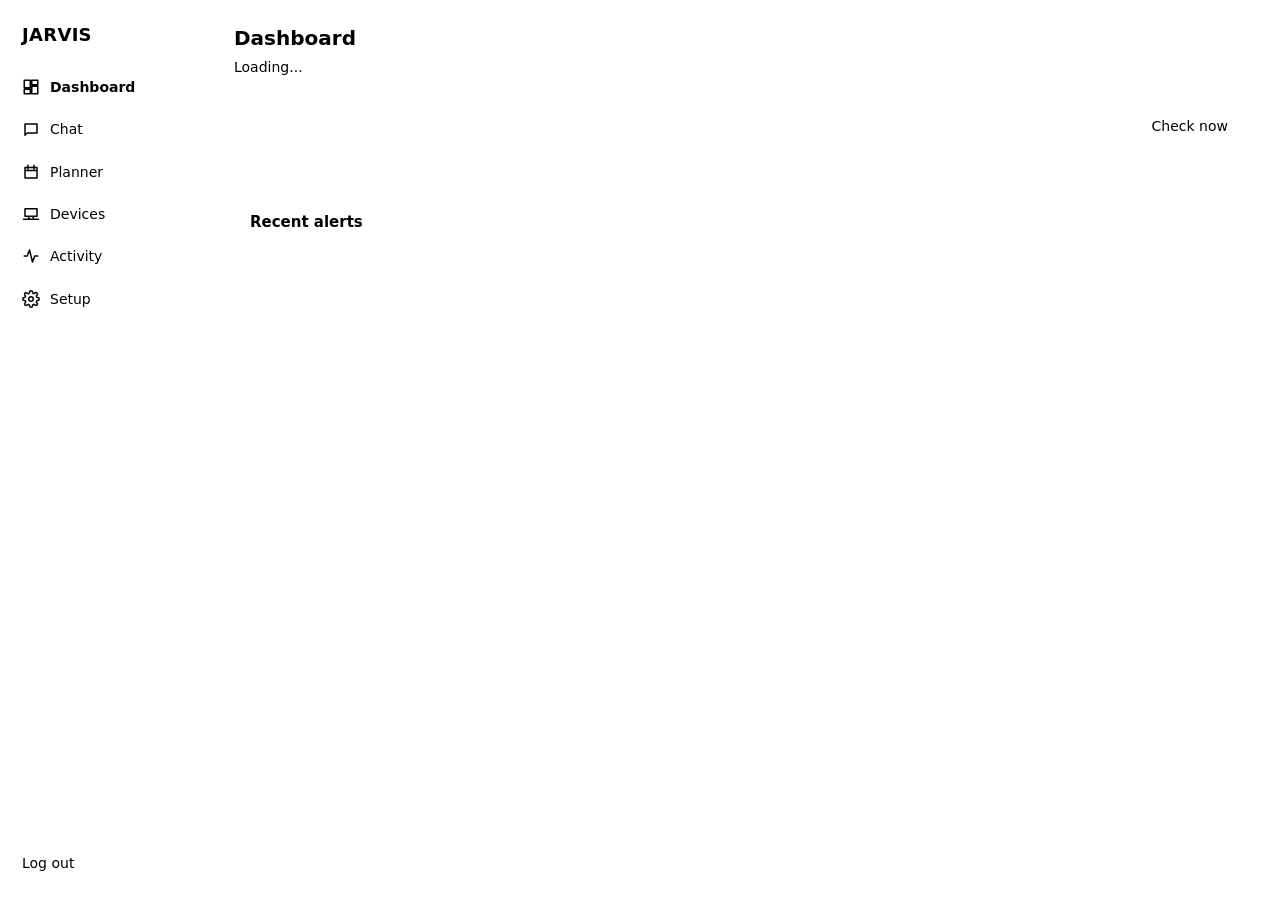
==== jarvis/web/static/index.html @ 77456514 "Phase 3: ask your documents, receipts, web research - Documents (PDF, Word, text, Markdown, HTML) em" ====
<!doctype html>
<html lang="en">
<head>
<meta charset="utf-8">
<meta name="viewport" content="width=device-width, initial-scale=1">
<title>Jarvis</title>
<link rel="manifest" href="/manifest.webmanifest">
<link rel="icon" href="/icon-192.png" type="image/png">
<link rel="apple-touch-icon" href="/icon-192.png">
<meta name="theme-color" content="#f4f5f7" media="(prefers-color-scheme: light)">
<meta name="theme-color" content="#0f1216" media="(prefers-color-scheme: dark)">
<meta name="mobile-web-app-capable" content="yes">
<meta name="apple-mobile-web-app-capable" content="yes">
<meta name="apple-mobile-web-app-title" content="Jarvis">
<meta name="apple-mobile-web-app-status-bar-style" content="black-translucent">
<link rel="stylesheet" href="/themes.css">
<script src="/theme.js"></script>
<style>
* { box-sizing: border-box; }
body { margin: 0; background: var(--bg); color: var(--text); font: 14px/1.45 system-ui, -apple-system, "Segoe UI", Roboto, sans-serif; }
button, input, select { font: inherit; color: inherit; }
.app { display: grid; grid-template-columns: 210px 1fr; min-height: 100vh; }
nav { background: var(--panel); border-right: 1px solid var(--line); padding: 18px 12px; display: flex; flex-direction: column; gap: 4px; }
.brand { font-weight: 700; font-size: 18px; padding: 4px 10px 16px; letter-spacing: .3px; }
.brand span { color: var(--accent); }
nav button { text-align: left; background: none; border: 0; padding: 9px 10px; border-radius: 8px; cursor: pointer; color: var(--muted); display: flex; align-items: center; gap: 10px; font: inherit; }
nav svg { width: 18px; height: 18px; fill: none; stroke: currentColor; stroke-width: 2; stroke-linecap: round; stroke-linejoin: round; flex: none; }
.mobile-only { display: none; }
[hidden] { display: none !important; }
nav button:hover { background: var(--panel2); color: var(--text); }
nav button.active { background: var(--panel2); color: var(--text); font-weight: 600; }
nav .spacer { flex: 1; }
main { padding: 24px; min-width: 0; }
h1 { font-size: 20px; margin: 0 0 4px; }
.sub { color: var(--muted); margin: 0 0 18px; }
.row { display: flex; gap: 10px; align-items: center; flex-wrap: wrap; }
.btn { background: var(--panel); border: 1px solid var(--line); padding: 7px 12px; border-radius: 8px; cursor: pointer; }
.btn:hover { border-color: var(--muted); }
.btn.primary { background: var(--accent); border-color: var(--accent); color: var(--accent-text); }
.btn.danger { color: var(--crit); }
.btn:disabled { opacity: .5; cursor: default; }
.card { background: var(--panel); border: 1px solid var(--line); border-radius: 12px; padding: 14px 16px; box-shadow: var(--shadow); }
.summary { display: flex; gap: 14px; align-items: center; margin-bottom: 18px; }
.summary .text { flex: 1; font-size: 15px; }
.pill { display: inline-flex; align-items: center; gap: 6px; padding: 3px 10px; border-radius: 99px; font-size: 12px; font-weight: 600; white-space: nowrap; }
.pill.ok { background: var(--ok-bg); color: var(--ok); }
.pill.warn { background: var(--warn-bg); color: var(--warn); }
.pill.crit { background: var(--crit-bg); color: var(--crit); }
.pill.mute { background: var(--panel2); color: var(--muted); }
.grid { display: grid; grid-template-columns: repeat(auto-fill, minmax(320px, 1fr)); gap: 14px; }
.sys h3 { margin: 0; font-size: 15px; }
.sys .head { display: flex; justify-content: space-between; align-items: center; gap: 8px; margin-bottom: 8px; }
.kind { color: var(--muted); font-size: 12px; }
.lines { color: var(--muted); font-size: 13px; white-space: pre-wrap; word-break: break-word; margin: 0; font-family: inherit; }
.prob { padding: 6px 9px; border-radius: 8px; margin: 0 0 6px; font-size: 13px; }
.prob.warning { background: var(--warn-bg); }
.prob.critical { background: var(--crit-bg); }
.more { background: none; border: 0; color: var(--accent); cursor: pointer; padding: 4px 0 0; font-size: 13px; }
.events { margin-top: 22px; }
.events li, .activity li { padding: 6px 0; border-bottom: 1px solid var(--line); font-size: 13px; list-style: none; word-break: break-word; }
.events ul, .activity ul { margin: 0; padding: 0; }
.time { color: var(--muted); font-variant-numeric: tabular-nums; margin-right: 8px; }
/* chat */
.chat { display: flex; flex-direction: column; height: calc(100vh - 48px); }
.msgs { flex: 1; overflow-y: auto; display: flex; flex-direction: column; gap: 10px; padding: 4px 2px 12px; }
.msg { max-width: 820px; padding: 10px 13px; border-radius: 12px; white-space: pre-wrap; word-break: break-word; }
.msg.you { align-self: flex-end; background: var(--accent); color: var(--accent-text); }
.msg.jarvis { align-self: flex-start; background: var(--panel); border: 1px solid var(--line); }
.msg .progress { color: var(--muted); font-size: 13px; }
.msg .choices { display: flex; flex-direction: column; gap: 6px; margin-top: 10px; align-items: flex-start; }
.chips { display: flex; gap: 6px; flex-wrap: wrap; margin-bottom: 10px; }
.chip { background: var(--panel); border: 1px solid var(--line); border-radius: 99px; padding: 4px 11px; cursor: pointer; font-size: 13px; }
.chip:hover { border-color: var(--accent); }
.modebar { display: flex; align-items: center; gap: 10px; flex-wrap: wrap; margin-bottom: 8px; }
.modes { display: inline-flex; border: 1px solid var(--line); border-radius: 99px; padding: 2px; background: var(--panel); }
.modes button { border: 0; background: none; padding: 4px 12px; border-radius: 99px; cursor: pointer; font-size: 13px; color: var(--muted); }
.modes button.on { background: var(--accent); color: var(--accent-text); }
.modehelp { color: var(--muted); font-size: 12px; }
.msg .steps { color: var(--muted); font-size: 13px; margin: 0; padding: 0; list-style: none; }
.msg .steps li { padding: 1px 0 1px 14px; position: relative; }
.msg .steps li::before { content: "•"; position: absolute; left: 2px; }
.msg .steps li.sub { padding-left: 24px; } .msg .steps li.sub::before { content: ""; }
.msg .warn { color: var(--crit); font-weight: 600; }
/* setup */
.setup-head { display: flex; justify-content: space-between; align-items: flex-start; gap: 12px; }
.start { margin-bottom: 16px; }
.start .bar { height: 6px; border-radius: 99px; background: var(--panel2); border: 1px solid var(--line); overflow: hidden; margin: 10px 0 14px; }
.start .bar > i { display: block; height: 100%; background: var(--accent); border-radius: 99px; transition: width .4s; }
.steps-list { display: grid; grid-template-columns: repeat(auto-fill, minmax(250px, 1fr)); gap: 8px; }
.step { display: flex; gap: 10px; align-items: center; padding: 10px 12px; border: 1px solid var(--line); border-radius: 10px; background: var(--panel2); cursor: pointer; text-align: left; }
.step:hover { border-color: var(--accent); }
.step .tick { width: 22px; height: 22px; border-radius: 50%; border: 2px solid var(--line); flex: none; display: grid; place-items: center; font-size: 13px; font-weight: 700; }
.step.done { cursor: default; } .step.done:hover { border-color: var(--line); }
.step.done .tick { background: var(--ok); border-color: var(--ok); color: var(--bg); }
.step.done .label { color: var(--muted); text-decoration: line-through; }
.setup-tools { display: flex; gap: 10px; align-items: center; flex-wrap: wrap; margin-bottom: 6px; }
.setup-tools input[type=search] { max-width: 280px; }
.tabs { display: flex; gap: 6px; flex-wrap: wrap; }
.tabs button { border: 1px solid var(--line); background: var(--panel); border-radius: 99px; padding: 5px 12px; cursor: pointer; font-size: 13px; color: var(--muted); }
.tabs button.on { background: var(--accent); border-color: var(--accent); color: var(--accent-text); }
.tiles { display: grid; grid-template-columns: repeat(auto-fill, minmax(250px, 1fr)); gap: 12px; }
.tile { display: flex; gap: 12px; align-items: flex-start; text-align: left; padding: 14px; border-radius: 12px; border: 1px solid var(--line); background: var(--panel); cursor: pointer; box-shadow: var(--shadow); transition: border-color .15s, transform .15s; }
.tile:hover { border-color: var(--accent); transform: translateY(-1px); }
.tile .ico { width: 40px; height: 40px; border-radius: 10px; flex: none; display: grid; place-items: center; font-weight: 800; font-size: 14px; letter-spacing: -.3px;
  color: var(--hue); background: color-mix(in srgb, var(--hue) 16%, transparent); }
.tile .txt { min-width: 0; flex: 1; }
.ico.mini { width: 28px; height: 28px; border-radius: 7px; display: grid; place-items: center; font-weight: 800; font-size: 11px; flex: none;
  color: var(--hue); background: color-mix(in srgb, var(--hue) 16%, transparent); }
.tile .name { font-weight: 600; display: flex; justify-content: space-between; gap: 8px; align-items: center; }
.tile .desc { color: var(--muted); font-size: 13px; margin-top: 3px; }
.jarvis-cards { display: grid; grid-template-columns: repeat(auto-fill, minmax(300px, 1fr)); gap: 12px; }
.jarvis-cards .card { margin: 0; }
.themes { display: grid; grid-template-columns: repeat(auto-fill, minmax(92px, 1fr)); gap: 8px; margin-top: 10px; }
.theme { border: 2px solid var(--line); border-radius: 10px; padding: 0; overflow: hidden; cursor: pointer; background: none; text-align: left; }
.theme.on { border-color: var(--accent); }
.theme .pv { height: 46px; position: relative; }
.theme .pv i { position: absolute; left: 8px; right: 22px; bottom: 8px; height: 10px; border-radius: 4px; }
.theme .pv b { position: absolute; right: 8px; bottom: 8px; width: 10px; height: 10px; border-radius: 50%; }
.theme span { display: block; font-size: 12px; padding: 5px 7px; color: var(--text); background: var(--panel); }
dialog.sheet { border: 1px solid var(--line); border-radius: 16px; padding: 0; width: min(760px, calc(100vw - 32px)); max-height: calc(100vh - 48px);
  background: var(--bg); color: var(--text); box-shadow: 0 20px 60px rgba(0,0,0,.35); }
dialog.sheet::backdrop { background: rgba(0,0,0,.45); backdrop-filter: blur(2px); }
.sheet-head { position: sticky; top: 0; z-index: 1; display: flex; gap: 12px; align-items: center; padding: 16px 18px; background: var(--panel); border-bottom: 1px solid var(--line); }
.sheet-head .ico { width: 40px; height: 40px; border-radius: 10px; display: grid; place-items: center; font-weight: 800; color: var(--hue); background: color-mix(in srgb, var(--hue) 16%, transparent); flex: none; }
.sheet-head h2 { margin: 0; font-size: 18px; } .sheet-head .grow { flex: 1; min-width: 0; }
.sheet-body { padding: 16px 18px 20px; }
.howto { background: var(--accent-soft); border: 1px solid color-mix(in srgb, var(--accent) 30%, transparent); border-radius: 10px; padding: 12px 14px; margin-bottom: 14px; font-size: 13px; }
.howto strong { display: block; margin-bottom: 4px; }
.entry-title { font-weight: 600; margin-bottom: 10px; display: flex; justify-content: space-between; align-items: center; }
.x { background: none; border: 0; font-size: 22px; line-height: 1; cursor: pointer; color: var(--muted); padding: 4px 8px; border-radius: 8px; }
.x:hover { background: var(--panel2); color: var(--text); }
.btn.icon { padding: 0 11px; display: grid; place-items: center; }
.btn.icon svg { width: 20px; height: 20px; fill: none; stroke: currentColor; stroke-width: 2; stroke-linecap: round; stroke-linejoin: round; }
.btn.icon.on { background: var(--accent); border-color: var(--accent); color: var(--accent-text); }
.btn.icon.live { background: var(--crit); border-color: var(--crit); color: #fff; }
.voicebar { display: flex; align-items: center; gap: 10px; padding: 8px 12px; margin-bottom: 8px; border-radius: 10px; background: var(--accent-soft); border: 1px solid var(--line); font-size: 13px; }
.voicebar #voicestate { flex: 1; }
.voicebar .dot { width: 10px; height: 10px; border-radius: 50%; background: var(--accent); animation: pulse 1.2s infinite; }
@keyframes pulse { 0%, 100% { opacity: 1; transform: scale(1); } 50% { opacity: .35; transform: scale(.7); } }
.planner-grid { display: grid; grid-template-columns: minmax(0, 3fr) minmax(0, 2fr); gap: 12px; margin-top: 12px; }
.qa-tabs { display: inline-flex; border: 1px solid var(--line); border-radius: 99px; padding: 2px; margin-bottom: 10px; }
.qa-tabs button { border: 0; background: none; padding: 5px 13px; border-radius: 99px; cursor: pointer; color: var(--muted); font-size: 13px; }
.qa-tabs button.on { background: var(--accent); color: var(--accent-text); }
.qa-row { display: flex; gap: 8px; flex-wrap: wrap; align-items: center; }
.qa-row input, .qa-row select { width: auto; flex: 1 1 140px; }
.qa-row input[type=date], .qa-row input[type=time] { flex: 0 1 150px; }
.month { display: grid; grid-template-columns: repeat(7, 1fr); gap: 4px; margin-top: 10px; }
.month .dow { text-align: center; font-size: 11px; color: var(--muted); padding-bottom: 2px; }
.month .day { min-height: 54px; border: 1px solid var(--line); border-radius: 8px; padding: 4px 5px; font-size: 12px; cursor: pointer; background: var(--panel2); overflow: hidden; }
.month .day.other { opacity: .45; }
.month .day.today { border-color: var(--accent); }
.month .day.sel { background: var(--accent-soft); border-color: var(--accent); }
.month .day .dots { display: flex; gap: 3px; flex-wrap: wrap; margin-top: 4px; }
.month .day .dots i { width: 7px; height: 7px; border-radius: 50%; }
.k-event { background: var(--accent); } .k-bill { background: var(--warn); } .k-reminder { background: var(--ok); } .k-overdue { background: var(--crit); }
.item { display: flex; gap: 10px; align-items: center; padding: 8px 0; border-bottom: 1px solid var(--line); }
.item:last-child { border-bottom: 0; }
.item .dot { width: 9px; height: 9px; border-radius: 50%; flex: none; }
.item .grow { flex: 1; min-width: 0; }
.item .when { color: var(--muted); font-size: 12px; }
.item .acts { display: flex; gap: 6px; }
.day-head { font-size: 12px; text-transform: uppercase; letter-spacing: .5px; color: var(--muted); margin: 12px 0 2px; }
.composer { display: flex; gap: 8px; }
.composer input { flex: 1; min-width: 0; padding: 11px 13px; border-radius: 10px; border: 1px solid var(--line); background: var(--panel); }
.composer .btn { flex: none; }
/* tables & forms */
table { width: 100%; border-collapse: collapse; font-size: 13px; }
th, td { text-align: left; padding: 8px 10px; border-bottom: 1px solid var(--line); }
th { color: var(--muted); font-weight: 600; }
.tablewrap { overflow-x: auto; }
select.select, input[type=text], input[type=password], input[type=number], input[type=search] { width: 100%; padding: 8px 10px; border: 1px solid var(--line); border-radius: 8px; background: var(--panel2); }
.group-title { margin: 26px 0 10px; font-size: 13px; text-transform: uppercase; letter-spacing: .6px; color: var(--muted); }
.svc { margin-bottom: 10px; padding: 0; }
.svc > summary { list-style: none; cursor: pointer; padding: 13px 16px; display: flex; justify-content: space-between; align-items: center; gap: 10px; }
.svc > summary::-webkit-details-marker { display: none; }
.svc .body { padding: 0 16px 16px; }
.help { color: var(--muted); font-size: 13px; margin: 0 0 12px; }
.entry { border: 1px solid var(--line); border-radius: 10px; padding: 14px; margin-bottom: 12px; background: var(--panel2); }
.fields { display: grid; grid-template-columns: repeat(auto-fill, minmax(230px, 1fr)); gap: 12px; margin-bottom: 12px; }
.field label { display: block; font-size: 12px; font-weight: 600; margin-bottom: 4px; }
.field .fhelp { color: var(--muted); font-size: 12px; margin-top: 3px; }
.field.check label { display: flex; gap: 8px; align-items: center; font-weight: 500; font-size: 13px; margin-top: 18px; }
.result { font-size: 13px; margin-top: 10px; }
.result.ok { color: var(--ok); } .result.bad { color: var(--crit); }
.keybox { font-family: ui-monospace, Consolas, monospace; font-size: 12px; word-break: break-all; background: var(--panel2); padding: 10px; border-radius: 8px; margin: 8px 0; }
.empty { color: var(--muted); padding: 30px; text-align: center; }
@media (max-width: 760px) {
  /* phone: app-style bottom tab bar */
  .app { grid-template-columns: 1fr; padding-bottom: calc(60px + env(safe-area-inset-bottom)); }
  nav { position: fixed; left: 0; right: 0; bottom: 0; z-index: 5; flex-direction: row; gap: 0; padding: 4px 4px calc(4px + env(safe-area-inset-bottom));
        border-right: 0; border-top: 1px solid var(--line); }
  .brand, nav .spacer, #logout { display: none; }
  nav button { flex: 1; flex-direction: column; gap: 2px; padding: 6px 2px; font-size: 11px; text-align: center; border-radius: 10px; }
  nav button.active { background: none; color: var(--accent); }
  nav svg { width: 22px; height: 22px; }
  .mobile-only { display: inline-flex; }
  main { padding: 14px 14px 8px; }
  h1 { font-size: 20px; }
  .chat { height: calc(100dvh - 76px - env(safe-area-inset-bottom)); }
  .chips { flex-wrap: nowrap; overflow-x: auto; scrollbar-width: none; margin-bottom: 8px; padding-bottom: 2px; }
  .chips::-webkit-scrollbar { display: none; }
  .chip { flex: none; }
  .modehelp { display: none; }
  .composer input { font-size: 16px; }
  dialog.sheet { width: 100vw; max-width: 100vw; height: 100dvh; max-height: 100dvh; margin: 0; border-radius: 0; border: 0; }
  .setup-tools input[type=search] { max-width: none; }
  .tabs { flex-wrap: nowrap; overflow-x: auto; scrollbar-width: none; width: 100%; }
  .tabs button { flex: none; }
  .planner-grid { grid-template-columns: 1fr; }
  .month .day { min-height: 40px; padding: 3px; }
  .msg { max-width: 92%; }
  .grid { grid-template-columns: 1fr; }
}
</style>
</head>
<body>
<div class="app">
  <nav>
    <div class="brand">J<span>A</span>RVIS</div>
    <button data-view="dashboard" class="active"><svg viewBox="0 0 24 24" aria-hidden="true"><path d="M3 13h8V3H3v10zm0 8h8v-6H3v6zm10 0h8V11h-8v10zm0-18v6h8V3h-8z"/></svg><span>Dashboard</span></button>
    <button data-view="chat"><svg viewBox="0 0 24 24" aria-hidden="true"><path d="M4 4h16v12H7l-3 3V4z"/></svg><span>Chat</span></button>
    <button data-view="planner"><svg viewBox="0 0 24 24" aria-hidden="true"><path d="M4 6h16v14H4zM4 10h16M8 3v5M16 3v5"/></svg><span>Planner</span></button>
    <button data-view="devices"><svg viewBox="0 0 24 24" aria-hidden="true"><path d="M4 5h16v10H4zM2 19h20M9 15v4M15 15v4"/></svg><span>Devices</span></button>
    <button data-view="activity"><svg viewBox="0 0 24 24" aria-hidden="true"><path d="M3 12h4l3-8 4 16 3-8h4"/></svg><span>Activity</span></button>
    <button data-view="setup"><svg viewBox="0 0 24 24" aria-hidden="true"><path d="M12 15a3 3 0 1 0 0-6 3 3 0 0 0 0 6zM19.4 15a1.7 1.7 0 0 0 .3 1.8l.1.1a2 2 0 1 1-2.8 2.8l-.1-.1a1.7 1.7 0 0 0-1.8-.3 1.7 1.7 0 0 0-1 1.5V21a2 2 0 1 1-4 0v-.1a1.7 1.7 0 0 0-1.1-1.5 1.7 1.7 0 0 0-1.8.3l-.1.1a2 2 0 1 1-2.8-2.8l.1-.1a1.7 1.7 0 0 0 .3-1.8 1.7 1.7 0 0 0-1.5-1H3a2 2 0 1 1 0-4h.1a1.7 1.7 0 0 0 1.5-1.1 1.7 1.7 0 0 0-.3-1.8l-.1-.1a2 2 0 1 1 2.8-2.8l.1.1a1.7 1.7 0 0 0 1.8.3H9a1.7 1.7 0 0 0 1-1.5V3a2 2 0 1 1 4 0v.1a1.7 1.7 0 0 0 1 1.5 1.7 1.7 0 0 0 1.8-.3l.1-.1a2 2 0 1 1 2.8 2.8l-.1.1a1.7 1.7 0 0 0-.3 1.8V9a1.7 1.7 0 0 0 1.5 1H21a2 2 0 1 1 0 4h-.1a1.7 1.7 0 0 0-1.5 1z"/></svg><span>Setup</span></button>
    <div class="spacer"></div>
    <button id="logout" hidden>Log out</button>
  </nav>
  <main>
    <section id="dashboard">
      <h1>Dashboard</h1>
      <p class="sub" id="updated">Loading...</p>
      <p class="sub" id="weatherline" hidden></p>
      <div class="card summary">
        <div class="text" id="summary"></div>
        <div class="row" id="counts"></div>
        <button class="btn" id="refresh">Check now</button>
      </div>
      <div class="grid" id="systems"></div>
      <div class="card events"><h3 style="margin:0 0 8px;font-size:15px">Recent alerts</h3><ul id="events"></ul></div>
    </section>

    <section id="chat" hidden>
      <div class="chat">
        <div class="msgs" id="msgs"></div>
        <div class="chips" id="chips"></div>
        <div class="modebar">
          <div class="modes" id="modes" role="radiogroup" aria-label="Permission mode"></div>
          <span class="modehelp" id="modehelp"></span>
        </div>
        <div class="voicebar" id="voicebar" hidden><span class="dot"></span><span id="voicestate">Listening...</span><button type="button" class="btn" id="voicestop">Stop</button></div>
        <form class="composer" id="composer">
          <input id="input" autocomplete="off" placeholder="Tell Jarvis what to do..." enterkeyhint="send">
          <button type="button" class="btn icon" id="mic" title="Speak to Jarvis" aria-label="Speak to Jarvis"><svg viewBox="0 0 24 24" aria-hidden="true"><path d="M12 14a3 3 0 0 0 3-3V5a3 3 0 0 0-6 0v6a3 3 0 0 0 3 3zM19 11a7 7 0 0 1-14 0M12 18v3"/></svg></button>
          <button type="button" class="btn icon" id="handsfree" title="Hands-free: after each answer, Jarvis listens again" aria-label="Hands-free conversation" aria-pressed="false"><svg viewBox="0 0 24 24" aria-hidden="true"><path d="M3 14v-2a9 9 0 0 1 18 0v2M3 14a2 2 0 0 1 2-2h1v7H5a2 2 0 0 1-2-2zM21 14a2 2 0 0 0-2-2h-1v7h1a2 2 0 0 0 2-2z"/></svg></button>
          <button class="btn primary">Send</button>
        </form>
      </div>
    </section>

    <section id="planner" hidden>
      <h1>Planner</h1>
      <p class="sub">Reminders, events, bills and notes. You can also just tell Jarvis: "remind me tomorrow at 9 to call mum", "add bill rent 1200 on the 1st monthly", "note: ...".</p>
      <div class="card" id="quickadd"></div>
      <div class="planner-grid">
        <div>
          <div class="card" id="monthcard"></div>
          <div class="card" id="upcomingcard" style="margin-top:12px"></div>
          <div class="card" id="docscard" style="margin-top:12px"></div>
        </div>
        <div>
          <div class="card" id="listscard" style="margin-bottom:12px"></div>
          <div class="card" id="mailcard" style="margin-bottom:12px"></div>
          <div class="card" id="notescard"></div>
          <div class="card" id="feedcard" style="margin-top:12px"></div>
        </div>
      </div>
    </section>

    <section id="devices" hidden>
      <h1>Devices</h1>
      <p class="sub">Everything pfSense can see on your network.</p>
      <div class="row" style="margin-bottom:12px"><input type="search" id="devsearch" placeholder="Filter by IP, MAC or hostname" style="max-width:360px"><button class="btn" id="devreload">Reload</button></div>
      <div class="card tablewrap"><table><thead><tr><th>IP</th><th>Hostname</th><th>MAC</th><th>Interface</th><th>Online</th></tr></thead><tbody id="devrows"></tbody></table></div>
    </section>

    <section id="activity" hidden>
      <h1>Activity</h1>
      <p class="sub">Every change Jarvis made: commands run (and declined), VMs created, IPs reserved.</p>
      <div class="card activity"><ul id="audit"></ul></div>
    </section>

    <section id="setup" hidden>
      <div class="setup-head">
        <div>
          <h1>Setup</h1>
          <p class="sub">Connect your services. Passwords and keys are saved in <code>.env</code> on the Jarvis host and never shown again.</p>
        </div>
        <button class="btn mobile-only" id="logout2" hidden>Log out</button>
      </div>
      <div class="card start" id="startcard"></div>
      <div class="card" id="mediacard" style="margin-bottom:16px"></div>
      <div class="setup-tools">
        <input type="search" id="setupsearch" placeholder="Search services, e.g. sonarr" aria-label="Search services">
        <div class="tabs" id="setuptabs" role="tablist"></div>
      </div>
      <div id="services"></div>
      <div class="group-title">Appearance and maintenance</div>
      <div class="jarvis-cards">
        <div class="card" id="appearancecard"></div>
        <div class="card" id="versioncard"></div>
        <div class="card" id="sshcard"></div>
        <div class="card" id="devicescard"></div>
        <div class="card" id="twofacard"></div>
      </div>
      <div class="card" id="discovercard" style="margin-top:12px"></div>
    </section>
  </main>
</div>
<dialog id="svcdialog" class="sheet" aria-labelledby="svctitle"></dialog>

<script>
const $ = (s, el = document) => el.querySelector(s);
const el = (tag, attrs = {}, ...kids) => {
  const e = document.createElement(tag);
  for (const [k, v] of Object.entries(attrs)) {
    if (k === "class") e.className = v;
    else if (k.startsWith("on")) e.addEventListener(k.slice(2), v);
    else if (v !== false && v != null) e.setAttribute(k, v === true ? "" : v);
  }
  for (const kid of kids.flat()) if (kid != null) e.append(kid instanceof Node ? kid : document.createTextNode(String(kid)));
  return e;
};
const put = (target, ...kids) => target.replaceChildren(...kids.flat(Infinity).filter(k => k != null && k !== false));
async function api(path, body) {
  const opts = body === undefined ? {} : { method: "POST", headers: { "Content-Type": "application/json", "X-Jarvis": "1" }, body: JSON.stringify(body) };
  const r = await fetch(path, opts);
  if (r.status === 401) { location.href = "/login"; throw new Error("login"); }
  return r.json();
}

/* ---------- navigation ---------- */
let current = "dashboard";
function show(view) {
  current = view;
  document.querySelectorAll("nav button[data-view]").forEach(b => b.classList.toggle("active", b.dataset.view === view));
  document.querySelectorAll("main > section").forEach(s => s.hidden = s.id !== view);
  ({ dashboard: loadStatus, devices: loadDevices, planner: loadPlanner, activity: loadActivity, setup: loadSetup, chat: () => { $("#input").focus(); loadPending(); } })[view]();
  try { localStorage.setItem("jarvis.view", view); } catch {}
}
document.querySelectorAll("nav button[data-view]").forEach(b => b.onclick = () => show(b.dataset.view));

/* ---------- dashboard ---------- */
function statusPill(r) {
  if (!r.reachable) return el("span", { class: "pill crit" }, "Down");
  if (r.problems.some(p => p.severity === "critical")) return el("span", { class: "pill crit" }, "Critical");
  if (r.problems.length) return el("span", { class: "pill warn" }, `${r.problems.length} issue${r.problems.length > 1 ? "s" : ""}`);
  return el("span", { class: "pill ok" }, "OK");
}
function systemCard(r) {
  const lines = r.lines || [];
  const pre = el("pre", { class: "lines" }, lines.slice(0, 8).join("\n"));
  const more = lines.length > 8 ? el("button", { class: "more", onclick: e => { pre.textContent = lines.join("\n"); e.target.remove(); } }, `Show ${lines.length - 8} more`) : null;
  return el("div", { class: "card sys" },
    el("div", { class: "head" }, el("div", {}, el("h3", {}, r.name), el("div", { class: "kind" }, r.kind)), statusPill(r)),
    r.problems.map(p => el("div", { class: `prob ${p.severity}` }, p.message)),
    (r.events || []).map(e => el("div", { class: "prob warning" }, e)),
    pre, more);
}
let weatherAt = 0;
async function loadWeather() {
  if (Date.now() - weatherAt < 15 * 60e3) return;
  weatherAt = Date.now();
  try {
    const w = await api("/api/weather");
    const line = $("#weatherline");
    line.hidden = !w.ok;
    if (w.ok) line.textContent = w.today;
  } catch {}
}
async function loadStatus() {
  loadWeather();
  const s = await api("/api/status");
  $("#updated").textContent = s.updated ? `Last checked ${s.updated}. Updates automatically.` : (s.configured ? "First check running..." : "");
  $("#summary").textContent = s.summary;
  put($("#counts"), 
    el("span", { class: "pill mute" }, `${s.counts.systems} systems`),
    s.counts.critical ? el("span", { class: "pill crit" }, `${s.counts.critical} critical`) : null,
    s.counts.warning ? el("span", { class: "pill warn" }, `${s.counts.warning} warnings`) : null);
  const order = r => !r.reachable || r.problems.some(p => p.severity === "critical") ? 0 : r.problems.length ? 1 : 2;
  const reports = [...s.reports].sort((a, b) => order(a) - order(b));
  put($("#systems"), ...(reports.length ? reports.map(systemCard)
    : [el("div", { class: "card empty" }, s.configured ? "Checking your systems..." : "Nothing set up yet. ", s.configured ? null : el("button", { class: "btn primary", onclick: () => show("setup") }, "Open Setup"))]));
  put($("#events"), ...(s.events.length ? s.events.map(e => el("li", {}, el("span", { class: "time" }, e.time), e.text)) : [el("li", { class: "kind" }, "No alerts yet.")]));
}
$("#refresh").onclick = async () => { await api("/api/refresh", {}); $("#updated").textContent = "Checking now..."; setTimeout(loadStatus, 4000); };
setInterval(() => { if (current === "dashboard" && !document.hidden) loadStatus(); }, 10000);

/* ---------- chat ---------- */
const QUICK = ["status", "media status", "downloads", "torrents", "who's watching", "upcoming", "requests", "hosts", "new chat", "help"];
put($("#chips"), ...QUICK.map(q => el("button", { class: "chip", onclick: () => send(q) }, q)));
function bubble(cls, text) { const b = el("div", { class: `msg ${cls}` }, text); $("#msgs").append(b); b.scrollIntoView({ block: "end" }); return b; }
async function send(text, viaVoice = false) {
  if (!text.trim()) return;
  bubble("you", text);
  const b = bubble("jarvis", el("span", { class: "progress" }, "..."));
  if (viaVoice) voice.state("Thinking...");
  const job = await api("/api/chat", { text });
  b.dataset.job = job.id;  // so the pending-questions check doesn't show it twice
  follow(job, b, viaVoice);
}
function follow(job, b, viaVoice = false) {
  const render = () => {
    const parts = [];
    if (job.progress.length) parts.push(el("ul", { class: "steps" }, job.progress.map(p => el("li", { class: p.startsWith("  ") ? "sub" : "" }, p.trim()))));
    if (job.status === "running") parts.push(el("div", { class: "progress" }, job.progress.length ? "working..." : "..."));
    if (job.status === "done") parts.push(el("div", {}, job.reply));
    if (job.status === "input" && job.prompt) {
      const answer = async a => { b.querySelectorAll("button").forEach(x => x.disabled = true); job = await api(`/api/chat/${job.id}/answer`, { answer: a }); render(); poll(); };
      // Approvals are always a tap, never a spoken "yes": a TV or someone else talking can't approve anything.
      if (viaVoice && !b.dataset.asked) { b.dataset.asked = "1"; voice.waitForTap(job.prompt.type === "confirm" ? "I need your OK on the screen." : "Pick one on the screen."); }
      if (job.prompt.type === "confirm") {
        const risky = job.prompt.question.startsWith("[destructive] ");
        const codeBox = job.prompt.code ? el("input", { type: "text", inputmode: "numeric", autocomplete: "one-time-code", maxlength: "6", placeholder: "6-digit code", style: "width:130px" }) : null;
        const yes = async () => {
          if (codeBox && !/^\d{6}$/.test(codeBox.value.trim())) { codeBox.focus(); return; }
          b.querySelectorAll("button").forEach(x => x.disabled = true);
          job = await api(`/api/chat/${job.id}/answer`, codeBox ? { answer: true, code: codeBox.value.trim() } : { answer: true }); render(); poll();
        };
        if (codeBox) codeBox.onkeydown = e => { if (e.key === "Enter") yes(); };
        parts.push(risky ? el("div", { class: "warn" }, "Destructive, so I always ask:") : null, el("div", {}, job.prompt.question.replace(/^\[destructive\] /, "")),
          codeBox ? el("div", { class: "help", style: "margin-top:6px" }, "Two-factor approval: enter the code from your authenticator app.") : null,
          el("div", { class: "row", style: "margin-top:10px" }, codeBox, el("button", { class: "btn primary", onclick: yes }, "Yes, do it"), el("button", { class: "btn", onclick: () => answer(false) }, "No")));
      } else {
        parts.push(el("div", {}, "Which one?"),
          el("div", { class: "choices" }, job.prompt.options.map((o, i) => el("button", { class: "btn", onclick: () => answer(i) }, o)), el("button", { class: "btn", onclick: () => answer(null) }, "Cancel")));
      }
    }
    b.replaceChildren(...parts);
    b.scrollIntoView({ block: "end" });
  };
  const poll = async () => {
    while (job.status === "running") { await new Promise(r => setTimeout(r, 800)); job = await api(`/api/chat/${job.id}`); render(); }
    if (job.status === "done") {
      loadMode();  // "auto mode" typed in chat
      if (viaVoice) voice.reply(job.reply);
    }
  };
  render(); poll();
}
// Questions waiting for an answer that started somewhere else, e.g. "Hey Jarvis, reboot the NAS" from a listening device.
const shownPending = new Set();
async function loadPending() {
  let d;
  try { d = await api("/api/pending"); } catch { return; }
  for (const job of d.pending) {
    if (shownPending.has(job.id) || document.querySelector(`[data-job="${job.id}"]`)) continue;
    shownPending.add(job.id);
    if (job.origin) bubble("you", `${job.origin} heard: "${job.text}"`);
    const b = bubble("jarvis", "");
    b.dataset.job = job.id;
    follow(job, b);
  }
}
setInterval(() => { if (current === "chat" && !document.hidden) loadPending(); }, 5000);
$("#composer").onsubmit = e => { e.preventDefault(); const t = $("#input").value; $("#input").value = ""; voice.stop(); send(t); };

/* ---------- voice: speak to Jarvis, hear the answer, optionally hands-free ---------- */
const voice = (() => {
  const SR = window.SpeechRecognition || window.webkitSpeechRecognition;
  const canListen = !!SR && window.isSecureContext;
  const canSpeak = "speechSynthesis" in window;
  const STOP_WORDS = /^(stop|stop listening|that'?s all|thanks?( you)?( jarvis)?|goodbye|bye|cancel|never ?mind)[.!]?$/i;
  let handsFree = false, rec = null, active = false;
  try { handsFree = localStorage.getItem("jarvis.handsfree") === "1"; } catch {}
  const bar = $("#voicebar"), mic = $("#mic"), hf = $("#handsfree");

  function state(text) { if (!active && !handsFree) return; bar.hidden = false; $("#voicestate").textContent = text; }
  function idle() { active = false; mic.classList.remove("live"); if (!handsFree) bar.hidden = true; else $("#voicestate").textContent = "Hands-free is on. I stopped listening after the silence; tap the mic to talk again."; }
  function setHandsFree(on) {
    handsFree = on; hf.classList.toggle("on", on); hf.setAttribute("aria-pressed", String(on));
    try { localStorage.setItem("jarvis.handsfree", on ? "1" : "0"); } catch {}
    if (on) listen(); else stop();
  }
  function listen() {
    if (!canListen) { mic.title = "Voice input needs HTTPS (or opening Jarvis on this computer). Replies can still be spoken."; return; }
    if (rec) return;
    speechSynthesis && speechSynthesis.cancel();
    rec = new SR();
    rec.lang = navigator.language || "en-US";
    rec.interimResults = true;
    rec.maxAlternatives = 1;
    let finalText = "";
    active = true; mic.classList.add("live"); state("Listening...");
    rec.onresult = e => {
      let interim = "";
      for (let i = e.resultIndex; i < e.results.length; i++) {
        const t = e.results[i][0].transcript;
        if (e.results[i].isFinal) finalText += t; else interim += t;
      }
      $("#input").value = (finalText + interim).trim();
    };
    rec.onerror = e => { if (e.error === "not-allowed") { state("Microphone blocked. Allow it in the browser's site settings."); handsFree = false; hf.classList.remove("on"); } };
    rec.onend = () => {
      rec = null;
      const text = finalText.trim();
      $("#input").value = "";
      if (!text) { idle(); return; }
      if (STOP_WORDS.test(text)) { setHandsFree(false); speak("Okay."); idle(); bar.hidden = true; return; }
      send(text, true);
    };
    rec.start();
  }
  function speak(text, then) {
    if (!canSpeak || !text) { then && then(); return; }
    speechSynthesis.cancel();
    const u = new SpeechSynthesisUtterance(text.slice(0, 3000));
    u.lang = navigator.language || "en-US";
    u.onend = u.onerror = () => then && then();
    speechSynthesis.speak(u);
  }
  function reply(text) {
    state("Speaking...");
    speak(text, () => { if (handsFree) listen(); else idle(); });
  }
  function waitForTap(message) {
    state(message);
    speak(message);
    // keep hands-free paused until the answer is tapped; reply() picks up again when the job finishes
  }
  function stop() {
    if (rec) { rec.onend = null; rec.abort(); rec = null; }
    canSpeak && speechSynthesis.cancel();
    active = false; mic.classList.remove("live"); bar.hidden = true;
  }
  mic.onclick = () => (rec ? stop() : listen());
  hf.onclick = () => setHandsFree(!handsFree);
  $("#voicestop").onclick = () => { setHandsFree(false); stop(); };
  if (!canListen) { mic.title = SR ? "Voice input needs HTTPS (or opening Jarvis on this computer)" : "This browser can't do voice input (try Chrome or Edge)"; mic.disabled = !SR || !window.isSecureContext; hf.disabled = mic.disabled; }
  if (handsFree && canListen) { hf.classList.add("on"); hf.setAttribute("aria-pressed", "true"); }
  return { listen, reply, waitForTap, stop, state, canListen };
})();
bubble("jarvis", "Hi. Tell me what you want done and I'll work out the steps, showing you what I'm doing as I go. Destructive things always ask you first.");
const MODE_LABELS = { ask: "Ask", auto: "Auto", "read-only": "Read-only" };
async function loadMode(set) {
  const d = await api("/api/mode", set ? { mode: set } : undefined);
  if (d.error) return;
  put($("#modes"), Object.keys(MODE_LABELS).map(m => el("button", { type: "button", role: "radio", "aria-checked": String(m === d.mode), class: m === d.mode ? "on" : "", title: d.modes[m], onclick: () => loadMode(m) }, MODE_LABELS[m])));
  $("#modehelp").textContent = d.description.replace(/^[^:]+: /, "") + (d.mode === "ask" ? " Destructive actions always ask, in every mode." : "");
}
loadMode();

/* ---------- devices ---------- */
let devs = [];
async function loadDevices() {
  put($("#devrows"), el("tr", {}, el("td", { colspan: 5, class: "kind" }, "Loading...")));
  const d = await api("/api/devices");
  devs = d.devices || [];
  renderDevices(d.error);
}
function renderDevices(error) {
  const q = $("#devsearch").value.toLowerCase();
  const rows = devs.filter(d => !q || [d.ip, d.mac, d.hostname, d.name].join(" ").toLowerCase().includes(q));
  put($("#devrows"), ...(error ? [el("tr", {}, el("td", { colspan: 5, class: "result bad" }, error))] : []),
    ...(rows.length ? rows.map(d => el("tr", {}, el("td", {}, d.ip), el("td", {}, d.name ? el("strong", {}, d.name) : null, d.name && d.hostname ? el("div", { class: "kind" }, d.hostname) : (d.name ? null : (d.hostname || "-"))), el("td", {}, d.mac), el("td", {}, d.interface),
      el("td", {}, el("span", { class: `pill ${d.online ? "ok" : "mute"}` }, d.online ? "yes" : "no"))))
      : [el("tr", {}, el("td", { colspan: 5, class: "kind" }, devs.length ? "No matches." : "No devices. Is pfSense set up?"))]));
}
$("#devsearch").oninput = () => renderDevices();
$("#devreload").onclick = loadDevices;

/* ---------- activity ---------- */
async function loadActivity() {
  const a = await api("/api/activity");
  put($("#audit"), ...(a.lines.length ? a.lines.map(l => el("li", {}, el("span", { class: "time" }, l.slice(0, 19)), l.slice(21))) : [el("li", { class: "kind" }, "Nothing yet.")]));
}

/* ---------- setup ---------- */
// Short descriptions and icon colours for the service tiles.
const SVC_META = {
  proxmox: ["Px", "#e57000", "Nodes, VMs and containers: health, CPU, memory and disks"],
  pfsense: ["pf", "#4f7cff", "Gateways, firewall states and every device on your network"],
  unraid: ["Un", "#f15a2c", "Array, disks, Docker containers and temperatures"],
  linux_hosts: ["VM", "#14b8a6", "Your VMs and servers: health checks, commands and updates"],
  discovery: ["Ds", "#8b5cf6", "What Jarvis tries when you add a guest found on Proxmox"],
  plex: ["Pl", "#e5a00d", "Who's watching, recently added and library scans"],
  sonarr: ["So", "#35c5f4", "TV shows: queue, calendar and adding new shows"],
  radarr: ["Ra", "#ffc230", "Movies: queue, calendar and adding new movies"],
  lidarr: ["Li", "#22c55e", "Music: queue and adding artists"],
  prowlarr: ["Pr", "#e66000", "Indexer health and tests"],
  overseerr: ["Ov", "#a78bfa", "See, approve or decline requests"],
  qbittorrent: ["qB", "#2f67ba", "Torrent speeds, pause, resume and slow mode"],
  deluge: ["De", "#4b8fd6", "Torrent speeds, pause, resume and slow mode"],
  sabnzbd: ["SB", "#f5c518", "Usenet queue, pause, resume and speed limit"],
  provisioning: ["Vm+", "#10b981", "Create VMs from a template with a static IP on pfSense"],
  ai: ["AI", "#d97757", "Talk to Jarvis in plain English (Claude or a local model)"],
  notify: ["nt", "#38bdf8", "Push alerts to your phone with the ntfy app"],
  email: ["@", "#f43f5e", "Gmail, Outlook, Proton and others: new mail sorted and summarised by your local AI"],
  email_ai: ["@AI", "#fb7185", "Which local model reads your email (never a cloud AI)"],
  voice: ["Mic", "#a855f7", "Hey Jarvis: speech-to-text and voice for listening devices"],
  planner: ["Pl", "#22c55e", "How reminders, bills and the daily report reach you"],
  location: ["Wx", "#0ea5e9", "Weather and commute time for the daily report"],
  documents: ["Doc", "#14b8a6", "Ask questions about your documents and receipts (local AI only)"],
  search: ["Web", "#6366f1", "Private web search for research (SearXNG)"],
  security_watch: ["Sec", "#ef4444", "SSH login alerts and the weekly security digest"],
  network_watch: ["Net", "#06b6d4", "Public IP changes and internet speed history"],
  backup_watch: ["Bk", "#84cc16", "Recent Proxmox backups, ZFS scrubs and Unraid parity checks"],
  expiry_watch: ["Exp", "#eab308", "Warnings before certificates and domains expire"],
  updates: ["Up", "#94a3b8", "GitHub token, only needed for a private repo"],
  web: ["Wb", "#60a5fa", "Dashboard password and who can open it"],
};
const GROUP_ORDER = ["Infrastructure", "Media", "Downloads", "AI & automation", "Email", "Planner", "Alerts", "Jarvis"];
let setupData = null, setupTab = "All", openSvc = null;

function svcIcon(id, cls = "ico") {
  const [abbr, hue] = SVC_META[id] || [id.slice(0, 2), "#94a3b8"];
  return el("div", { class: cls, style: `--hue:${hue}` }, abbr);
}
function svcBadge(svc) {
  const n = svc.entries.length;
  return n ? el("span", { class: "pill ok" }, svc.multi ? `${n} connected` : "Connected") : el("span", { class: "pill mute" }, "Not set up");
}
async function loadSetup() {
  const s = await api("/api/setup");
  setupData = s;
  renderSsh(s.ssh_public_key);
  renderAppearance();
  loadVersion();
  if (!$("#discovercard").dataset.loaded) renderDiscoverIntro();
  renderStart();
  renderMediaIntro();
  loadDevicesCard();
  loadTwoFA();
  renderTiles();
  if (openSvc && $("#svcdialog").open) openService(openSvc, true);
}
function renderStart() {
  const s = setupData, by = Object.fromEntries(s.services.map(x => [x.id, x]));
  const has = id => by[id] && by[id].entries.length > 0;
  const web = by.web && by.web.entries[0];
  const steps = [
    ["Create Jarvis's SSH key", !!s.ssh_public_key, () => $("#sshcard").scrollIntoView({ behavior: "smooth", block: "center" })],
    ["Connect Proxmox", has("proxmox"), () => openService("proxmox")],
    ["Connect pfSense", has("pfsense"), () => openService("pfsense")],
    ["Add your VMs or Unraid", has("linux_hosts") || has("unraid"), () => openService("linux_hosts")],
    ["Set up the AI brain", has("ai"), () => openService("ai")],
    ["Set a dashboard password", !!(web && web.password_env && web.password_env.set), () => openService("web")],
  ];
  const done = steps.filter(x => x[1]).length;
  const card = $("#startcard");
  if (done === steps.length && card.dataset.dismissed !== "0") {
    put(card, el("div", { class: "row", style: "justify-content:space-between" },
      el("div", {}, el("strong", {}, "You're all set."), el("span", { class: "help", style: "margin-left:8px" }, "Everything essential is connected.")),
      el("button", { class: "btn", onclick: () => { card.dataset.dismissed = "0"; renderStart(); } }, "Show checklist")));
    return;
  }
  put(card,
    el("div", { class: "row", style: "justify-content:space-between" }, el("strong", {}, "Getting started"), el("span", { class: "help" }, `${done} of ${steps.length} done`)),
    el("div", { class: "bar" }, el("i", { style: `width:${Math.round(done * 100 / steps.length)}%` })),
    el("div", { class: "steps-list" }, steps.map(([label, ok, go], i) =>
      el("button", { type: "button", class: "step" + (ok ? " done" : ""), onclick: ok ? null : go, disabled: ok ? true : null },
        el("span", { class: "tick" }, ok ? "✓" : String(i + 1)), el("span", { class: "label" }, label)))));
}
function renderTiles() {
  const q = $("#setupsearch").value.trim().toLowerCase();
  const groups = {};
  setupData.services.forEach(svc => (groups[svc.group] ||= []).push(svc));
  const names = [...GROUP_ORDER.filter(g => groups[g]), ...Object.keys(groups).filter(g => !GROUP_ORDER.includes(g))];
  put($("#setuptabs"), ["All", ...names].map(g => el("button", { type: "button", role: "tab", "aria-selected": String(g === setupTab), class: g === setupTab ? "on" : "",
    onclick: () => { setupTab = g; renderTiles(); } }, g)));
  const match = svc => !q || [svc.label, svc.id, (SVC_META[svc.id] || [])[2] || "", svc.group].join(" ").toLowerCase().includes(q);
  const sections = names.filter(g => setupTab === "All" || g === setupTab).map(g => {
    const list = groups[g].filter(match);
    if (!list.length) return null;
    return [el("div", { class: "group-title" }, g), el("div", { class: "tiles" }, list.map(svc =>
      el("button", { type: "button", class: "tile", onclick: () => openService(svc.id) }, svcIcon(svc.id),
        el("div", { class: "txt" }, el("div", { class: "name" }, el("span", {}, svc.label), svcBadge(svc)),
          el("div", { class: "desc" }, (SVC_META[svc.id] || [])[2] || "")))))];
  }).filter(Boolean);
  put($("#services"), sections.length ? sections : el("div", { class: "card empty", style: "margin-top:12px" }, `Nothing matches "${q}".`));
}
$("#setupsearch").oninput = () => { if (setupData) renderTiles(); };
function openService(id, keepScroll = false) {
  const svc = setupData.services.find(x => x.id === id);
  if (!svc) return;
  openSvc = id;
  const dlg = $("#svcdialog");
  const scroll = dlg.scrollTop;
  const body = el("div", { class: "sheet-body" },
    svc.help ? el("div", { class: "howto" }, el("strong", {}, "How to connect"), svc.help) : null);
  if (!svc.editable) body.append(el("p", { class: "result bad" }, "This has several instances in config.yaml. Edit that file by hand."));
  else {
    svc.entries.forEach((e, i) => body.append(entryForm(svc, e, i)));
    if (svc.multi || !svc.entries.length) {
      const label = svc.entries.length ? `+ Add another` : `Set up ${svc.label}`;
      const add = el("button", { class: svc.entries.length ? "btn" : "btn primary", onclick: () => add.replaceWith(entryForm(svc, null, null)) }, label);
      body.append(svc.entries.length ? add : entryForm(svc, null, null));
    }
  }
  put(dlg,
    el("div", { class: "sheet-head" }, svcIcon(svc.id),
      el("div", { class: "grow" }, el("h2", { id: "svctitle" }, svc.label), el("div", { class: "help", style: "margin:2px 0 0" }, (SVC_META[svc.id] || [])[2] || svc.group)),
      svcBadge(svc), el("button", { class: "x", "aria-label": "Close", onclick: () => dlg.close() }, "×")),
    body);
  if (!dlg.open) dlg.showModal();
  if (keepScroll) dlg.scrollTop = scroll;
}
$("#svcdialog").addEventListener("close", () => { openSvc = null; });
$("#svcdialog").addEventListener("click", e => { if (e.target === e.currentTarget) e.currentTarget.close(); });  // click outside
const APP_TO_SVC = { overseerr: "overseerr" };
function renderMediaIntro() {
  const card = $("#mediacard");
  if (card.dataset.loaded) return;
  put(card, el("div", { class: "row", style: "justify-content:space-between;align-items:flex-start" },
    el("div", { style: "flex:1;min-width:240px" }, el("strong", {}, "Find media apps automatically"),
      el("p", { class: "help", style: "margin:4px 0 0" }, "Looks for Plex, Sonarr, Radarr, Lidarr, Prowlarr, Overseerr, qBittorrent, Deluge and SABnzbd: Docker containers on Unraid and on your VMs, and apps installed in Proxmox VMs and LXCs. Where Jarvis can log in, it reads the API keys for you.")),
    el("button", { class: "btn primary", onclick: scanMedia }, "Scan for media apps")));
}
async function scanMedia() {
  const card = $("#mediacard");
  card.dataset.loaded = "1";
  put(card, el("strong", {}, "Find media apps automatically"), el("p", { class: "help" }, "Scanning containers and guests. This can take up to a minute..."));
  const r = await api("/api/media-discover", {});
  if (!r.ok) { put(card, el("strong", {}, "Find media apps automatically"), el("p", { class: "result bad" }, r.error)); return; }
  const rows = r.found.map(f => {
    const result = el("div", { class: "fhelp" });
    let action;
    if (f.configured) action = el("span", { class: "pill ok" }, "In Jarvis");
    else if (!f.url) action = el("span", { class: "pill mute", title: f.note }, "Can't reach");
    else {
      const needSecret = f.needs && !f.key_found;
      const secret = needSecret ? el("input", { type: "password", autocomplete: "new-password", style: "width:150px",
        placeholder: f.needs === "password" ? (f.app === "qbittorrent" ? "password (if any)" : "Web UI password") : f.needs === "token" ? "Plex token" : "API key" }) : null;
      const user = f.app === "qbittorrent" ? el("input", { type: "text", value: "admin", style: "width:90px", title: "qBittorrent username" }) : null;
      const add = el("button", { class: "btn primary" }, f.replaces ? "Use this one" : "Add");
      add.onclick = async () => {
        if (f.replaces && !confirm(`Jarvis already uses ${f.label} at ${f.replaces}. Switch to ${f.url}?`)) return;
        add.disabled = true; result.className = "fhelp"; result.textContent = "Adding and testing...";
        const a = await api("/api/media-discover/add", { id: f.id, secret: secret ? secret.value : "", username: user ? user.value : "" });
        add.disabled = false;
        if (!a.ok) { result.className = "fhelp result bad"; result.textContent = a.error; return; }
        result.className = `fhelp result ${a.message.startsWith("Connected") ? "ok" : "bad"}`;
        result.textContent = a.message;
        if (a.message.startsWith("Connected")) { add.replaceWith(el("span", { class: "pill ok" }, "Added")); loadSetup(); }
      };
      action = el("div", { class: "row" }, user, secret, add);
    }
    const keyInfo = f.key_found ? el("span", { class: "pill ok" }, "key found") : f.needs ? el("span", { class: "pill mute" }, f.needs === "password" ? "needs password" : "needs " + f.needs) : null;
    return el("tr", {},
      el("td", {}, el("div", { class: "row", style: "gap:8px;flex-wrap:nowrap" }, svcIcon(APP_TO_SVC[f.app] || f.app, "ico mini"), el("strong", {}, f.label))),
      el("td", {}, el("div", {}, f.where), f.note ? el("div", { class: "kind" }, f.note) : null),
      el("td", {}, f.url || "-"), el("td", {}, keyInfo), el("td", {}, action, result));
  });
  const fresh = r.found.filter(f => !f.configured && f.url).length;
  put(card, el("div", { class: "row", style: "justify-content:space-between" }, el("strong", {}, "Find media apps automatically"), el("button", { class: "btn", onclick: scanMedia }, "Scan again")),
    el("p", { class: "help", style: "margin:4px 0 10px" }, r.found.length ? `Found ${r.found.length}, ${fresh} not in Jarvis yet.` : "No media apps found. Is Proxmox set up, and are your Docker hosts added under VMs / servers or Unraid?"),
    r.found.length ? el("div", { class: "tablewrap" }, el("table", {}, el("thead", {}, el("tr", {}, ["App", "Where", "Address", "Key", ""].map(h => el("th", {}, h)))), el("tbody", {}, rows))) : null,
    r.notes.length ? el("details", { style: "margin-top:10px" }, el("summary", { class: "help", style: "cursor:pointer" }, `${r.notes.length} place(s) couldn't be checked`),
      el("ul", { class: "help" }, r.notes.map(n => el("li", {}, n)))) : null);
}
async function loadDevicesCard(newDevice) {
  const card = $("#devicescard");
  const d = await api("/api/voice/devices");
  const name = el("input", { type: "text", placeholder: "e.g. Kitchen Pi", style: "flex:1;min-width:120px" });
  const msg = el("div", { class: "fhelp" });
  const add = el("button", { class: "btn" }, "Add device");
  add.onclick = async () => {
    add.disabled = true;
    const r = await api("/api/voice/devices", { name: name.value });
    add.disabled = false;
    if (!r.ok) { msg.className = "fhelp result bad"; msg.textContent = r.error; return; }
    loadDevicesCard(r);
  };
  let fresh = null;
  if (newDevice) {
    const copy = el("button", { class: "btn" }, "Copy");
    copy.onclick = async () => { try { await navigator.clipboard.writeText(newDevice.token); copy.textContent = "Copied"; } catch { copy.textContent = "Select and copy it manually"; } };
    fresh = el("div", { class: "howto", style: "margin-top:10px" }, el("strong", {}, `Access code for ${newDevice.name}`),
      el("div", { class: "keybox" }, newDevice.token), copy,
      el("div", { class: "fhelp", style: "margin-top:6px" }, "Shown only once. The listener program asks for it together with Jarvis's address."));
  }
  put(card, el("strong", {}, "Listening devices"),
    el("p", { class: "help", style: "margin:4px 0 8px" }, "Devices that listen for \"Hey Jarvis\" (a Raspberry Pi or a PC). Each gets its own access code; removing a device locks it out. Needs Setup > Voice."),
    d.devices.length ? el("ul", { class: "help", style: "margin:0 0 10px;padding-left:18px" }, d.devices.map(x =>
      el("li", {}, `${x.name} `, el("span", { class: "kind" }, x.last_seen ? `(last heard ${x.last_seen})` : "(not used yet)"), " ",
        el("button", { class: "more", onclick: async () => { if (confirm(`Remove ${x.name}? It won't be able to talk to Jarvis any more.`)) { await api(`/api/voice/devices/${x.id}/delete`, {}); loadDevicesCard(); } } }, "Remove")))) : null,
    el("div", { class: "row" }, name, add), msg, fresh);
}
/* ---------- planner ---------- */
let plan = null, planType = "reminder", planMonth = null, planDay = null;
const pad2 = n => String(n).padStart(2, "0");
const isoDay = d => `${d.getFullYear()}-${pad2(d.getMonth() + 1)}-${pad2(d.getDate())}`;
async function loadPlanner() {
  plan = await api("/api/planner?days=120");
  if (!planMonth) { const t = new Date(); planMonth = new Date(t.getFullYear(), t.getMonth(), 1); }
  renderQuickAdd(); renderMonth(); renderUpcoming(); renderNotes(); renderFeed(); loadMail(); loadLife(); loadDocs();
}
async function planPost(path, body) {
  const r = await api(path, body || {});
  if (!r.ok) { alert(r.error); return false; }
  await loadPlanner();
  return true;
}
function renderQuickAdd() {
  const card = $("#quickadd");
  const tomorrow = new Date(Date.now() + 864e5);
  const tabs = el("div", { class: "qa-tabs" }, [["reminder", "Reminder"], ["event", "Event"], ["bill", "Bill"], ["note", "Note"]].map(([k, l]) =>
    el("button", { type: "button", class: planType === k ? "on" : "", onclick: () => { planType = k; renderQuickAdd(); } }, l)));
  const text = el("input", { type: "text", placeholder: { reminder: "What to remind you about", event: "Event, e.g. Dentist", bill: "Bill, e.g. Rent", note: "Write a note..." }[planType] });
  const day = el("input", { type: "date", value: isoDay(planType === "reminder" ? tomorrow : new Date()) });
  const time = el("input", { type: "time", value: planType === "reminder" ? "09:00" : "" });
  const amount = el("input", { type: "number", step: "0.01", min: "0", placeholder: "Amount" });
  const repeat = el("select", { class: "select" }, plan.repeats.map(r => el("option", { value: r }, r ? "Repeats " + r : "Doesn't repeat")));
  if (planType === "bill") repeat.value = "monthly";
  const remind = el("input", { type: "number", min: "0", value: "3", title: "Remind this many days before", style: "flex:0 1 90px" });
  const save = el("button", { class: "btn primary" }, "Add");
  save.onclick = async () => {
    if (!text.value.trim()) { text.focus(); return; }
    let ok;
    if (planType === "note") ok = await planPost("/api/planner/note", { text: text.value });
    else if (planType === "reminder") ok = await planPost("/api/planner/reminder", { text: text.value, due: `${day.value}T${time.value || "09:00"}`, repeat: repeat.value });
    else ok = await planPost("/api/planner/event", { title: text.value, kind: planType, day: day.value, time: planType === "event" ? time.value : "", amount: amount.value, repeat: repeat.value, remind_days: planType === "bill" ? remind.value : "" });
    if (ok) text.value = "";
  };
  text.onkeydown = e => { if (e.key === "Enter") save.click(); };
  const fields = planType === "note" ? [text] : planType === "bill" ? [text, amount, day, repeat, el("span", { class: "help" }, "remind"), remind, el("span", { class: "help" }, "days before")]
    : [text, day, time, repeat];
  put(card, tabs, el("div", { class: "qa-row" }, fields, save));
}
function itemsOn(dayIso) { return plan.upcoming.filter(i => i.date === dayIso); }
function renderMonth() {
  const card = $("#monthcard");
  const first = planMonth, start = new Date(first);
  start.setDate(1 - ((first.getDay() + 6) % 7));  // weeks start on Monday
  const today = isoDay(new Date());
  const cells = [];
  for (let i = 0; i < 42; i++) {
    const d = new Date(start); d.setDate(start.getDate() + i);
    const iso = isoDay(d), its = itemsOn(iso);
    cells.push(el("div", { class: `day${d.getMonth() !== first.getMonth() ? " other" : ""}${iso === today ? " today" : ""}${iso === planDay ? " sel" : ""}`,
      onclick: () => { planDay = planDay === iso ? null : iso; renderMonth(); renderUpcoming(); }, title: its.map(i => i.text).join("\n") },
      String(d.getDate()), el("div", { class: "dots" }, its.slice(0, 6).map(i => el("i", { class: "k-" + (i.overdue ? "overdue" : i.kind) })))));
  }
  const nav = n => { planMonth = new Date(planMonth.getFullYear(), planMonth.getMonth() + n, 1); renderMonth(); };
  put(card, el("div", { class: "row", style: "justify-content:space-between" },
      el("strong", {}, first.toLocaleString(undefined, { month: "long", year: "numeric" })),
      el("div", { class: "row" }, el("button", { class: "btn", onclick: () => nav(-1) }, "‹"), el("button", { class: "btn", onclick: () => { const t = new Date(); planMonth = new Date(t.getFullYear(), t.getMonth(), 1); planDay = null; renderMonth(); renderUpcoming(); } }, "Today"), el("button", { class: "btn", onclick: () => nav(1) }, "›"))),
    el("div", { class: "month" }, ["Mon", "Tue", "Wed", "Thu", "Fri", "Sat", "Sun"].map(x => el("div", { class: "dow" }, x)), cells),
    el("div", { class: "help", style: "margin-top:8px;display:flex;gap:12px;flex-wrap:wrap" },
      [["event", "Event"], ["bill", "Bill"], ["reminder", "Reminder"], ["overdue", "Overdue"]].map(([k, l]) => el("span", {}, el("i", { class: "k-" + k, style: "display:inline-block;width:8px;height:8px;border-radius:50%;margin-right:5px" }), l))));
}
function renderUpcoming() {
  const card = $("#upcomingcard");
  const list = planDay ? itemsOn(planDay) : plan.upcoming.filter(i => i.date <= isoDay(new Date(Date.now() + 31 * 864e5)));
  const groups = {};
  list.forEach(i => (groups[i.overdue ? "Overdue" : i.date] ||= []).push(i));
  const label = k => k === "Overdue" ? k : new Date(k + "T00:00").toLocaleDateString(undefined, { weekday: "long", day: "numeric", month: "short" });
  put(card, el("div", { class: "row", style: "justify-content:space-between" }, el("strong", {}, planDay ? label(planDay) : "Next 31 days"),
      planDay ? el("button", { class: "btn", onclick: () => { planDay = null; renderMonth(); renderUpcoming(); } }, "Show all") : null),
    list.length ? Object.entries(groups).map(([k, its]) => [el("div", { class: "day-head" }, label(k)), its.map(i =>
      el("div", { class: "item" }, el("span", { class: "dot k-" + (i.overdue ? "overdue" : i.kind) }),
        el("div", { class: "grow" }, el("div", {}, i.title + (i.amount ? ` · ${Number(i.amount).toFixed(i.amount % 1 ? 2 : 0)}` : "")),
          el("div", { class: "when" }, [i.kind === "event" ? "Event" : i.kind === "bill" ? "Bill" : "Reminder", i.time, i.repeat ? "repeats " + i.repeat : null].filter(Boolean).join(" · "))),
        el("div", { class: "acts" },
          i.kind === "bill" ? el("button", { class: "btn", onclick: () => planPost(`/api/planner/event/${i.id}/paid`) }, "Paid") : null,
          el("button", { class: "btn", title: "Delete", onclick: () => confirm(`Delete "${i.title}"${i.repeat ? " (all repeats)" : ""}?`) && planPost(`/api/planner/${i.kind === "reminder" ? "reminder" : "event"}/${i.id}/delete`) }, "×"))))])
      : el("p", { class: "help" }, planDay ? "Nothing on this day." : "Nothing coming up. Add something above, or tell Jarvis."));
}
function renderNotes() {
  const card = $("#notescard");
  const search = el("input", { type: "search", placeholder: "Search notes", value: card.dataset.q || "" });
  const listBox = el("div");
  const draw = () => {
    const q = search.value.trim().toLowerCase(); card.dataset.q = search.value;
    const ns = plan.notes.filter(n => !q || n.text.toLowerCase().includes(q));
    put(listBox, ns.length ? ns.slice(0, 100).map(n => el("div", { class: "item" }, el("div", { class: "grow" }, el("div", { style: "white-space:pre-wrap;word-break:break-word" }, n.text), el("div", { class: "when" }, n.created.replace("T", " "))),
      el("div", { class: "acts" }, el("button", { class: "btn", title: "Delete", onclick: () => confirm("Delete this note?") && planPost(`/api/planner/note/${n.id}/delete`) }, "×"))))
      : el("p", { class: "help" }, q ? "No matching notes." : "No notes yet."));
  };
  search.oninput = draw;
  put(card, el("strong", {}, `Notes (${plan.notes.length})`), el("div", { style: "margin:8px 0" }, search), listBox);
  draw();
}
let lifeList = "shopping";
async function loadLife() {
  const card = $("#listscard");
  const d = await api("/api/life");
  const names = [...new Set(["shopping", "todo", ...Object.keys(d.lists)])];
  const its = d.items.filter(i => i.list === lifeList);
  const input = el("input", { type: "text", placeholder: `Add to ${lifeList}...`, style: "flex:1" });
  const add = async () => { if (!input.value.trim()) return; await api("/api/life/item", { list: lifeList, text: input.value }); input.value = ""; loadLife(); };
  input.onkeydown = e => { if (e.key === "Enter") add(); };
  const act = async (path) => { await api(path, {}); loadLife(); };
  const done = its.filter(i => i.done).length;
  const habitName = el("input", { type: "text", placeholder: "New habit, e.g. take meds", style: "flex:1" });
  const habitTime = el("input", { type: "time", value: "21:00", style: "flex:0 1 110px" });
  const habitDays = el("select", { class: "select", style: "flex:0 1 120px" }, ["daily", "weekdays", "weekends"].map(x => el("option", { value: x }, x)));
  put(card,
    el("div", { class: "row", style: "justify-content:space-between" }, el("strong", {}, "Lists"),
      el("div", { class: "tabs" }, names.map(n => el("button", { type: "button", class: n === lifeList ? "on" : "", onclick: () => { lifeList = n; loadLife(); } },
        n + (d.lists[n] ? ` (${d.lists[n]})` : ""))))),
    el("div", { class: "row", style: "margin:10px 0 4px" }, input, el("button", { class: "btn primary", onclick: add }, "Add")),
    its.length ? its.map(i => el("div", { class: "item" },
      el("input", { type: "checkbox", checked: !!i.done, onchange: () => act(`/api/life/item/${i.id}/${i.done ? "uncheck" : "check"}`) }),
      el("div", { class: "grow", style: i.done ? "text-decoration:line-through;color:var(--muted)" : "" }, i.text),
      el("div", { class: "acts" }, el("button", { class: "btn", title: "Remove", onclick: () => act(`/api/life/item/${i.id}/delete`) }, "×")))) : el("p", { class: "help" }, `The ${lifeList} list is empty.`),
    done ? el("button", { class: "more", onclick: async () => { await api("/api/life/clear", { list: lifeList }); loadLife(); } }, `Clear ${done} ticked off`) : null,
    el("div", { class: "day-head", style: "margin-top:16px" }, "Habits"),
    d.habits.length ? d.habits.map(h => el("div", { class: "item" },
      el("span", { class: "dot " + (h.done_today ? "k-reminder" : h.due_today ? "k-bill" : "") , style: h.due_today || h.done_today ? "" : "background:var(--line)" }),
      el("div", { class: "grow" }, el("div", {}, h.name), el("div", { class: "when" }, `${h.time} · ${h.days}` + (h.streak > 1 ? ` · ${h.streak}-day streak` : ""))),
      el("div", { class: "acts" }, h.due_today && !h.done_today ? el("button", { class: "btn primary", onclick: () => act(`/api/life/habit/${h.id}/done`) }, "Done") : h.done_today ? el("span", { class: "pill ok" }, "done") : null,
        el("button", { class: "btn", title: "Stop tracking", onclick: () => confirm(`Stop tracking "${h.name}"?`) && act(`/api/life/habit/${h.id}/delete`) }, "×")))) : el("p", { class: "help" }, "No habits yet. Jarvis checks in at the time you pick."),
    el("div", { class: "row", style: "margin-top:8px" }, habitName, habitTime, habitDays,
      el("button", { class: "btn", onclick: async () => { if (!habitName.value.trim()) return; const r = await api("/api/life/habit", { name: habitName.value, time: habitTime.value, days: habitDays.value }); if (!r.ok) alert(r.error); loadLife(); } }, "Add habit")),
    d.memories.length ? el("details", { style: "margin-top:14px" }, el("summary", { class: "help", style: "cursor:pointer" }, `What Jarvis remembers about you (${d.memories.length})`),
      d.memories.map(m => el("div", { class: "item" }, el("div", { class: "grow" }, m.text),
        el("div", { class: "acts" }, el("button", { class: "btn", title: "Forget", onclick: () => act(`/api/life/memory/${m.id}/delete`) }, "Forget"))))) : null);
}
async function uploadDoc(file, receipt) {
  const fd = new FormData();
  fd.append("file", file);
  if (receipt) fd.append("receipt", "1");
  const r = await fetch("/api/docs/upload", { method: "POST", body: fd, headers: { "X-Jarvis": "1" } });
  if (r.status === 401) { location.href = "/login"; return { ok: false }; }
  return r.json();
}
async function loadDocs(note) {
  const card = $("#docscard");
  const d = await api("/api/docs");
  const status = el("div", { class: "fhelp" }, note || "");
  const pick = (receipt) => {
    const inp = el("input", { type: "file", accept: receipt ? "image/*" : ".pdf,.docx,.txt,.md,.html,.htm,.csv,image/*", multiple: !receipt, style: "display:none" });
    if (receipt) inp.setAttribute("capture", "environment");
    inp.onchange = async () => {
      for (const f of inp.files) {
        status.className = "fhelp"; status.textContent = receipt ? `Reading ${f.name} with your local vision model (up to a minute)...` : `Adding ${f.name}...`;
        const r = await uploadDoc(f, receipt);
        if (!r.ok) { status.className = "fhelp result bad"; status.textContent = `${f.name}: ${r.error}`; return; }
        if (receipt) {
          const x = r.receipt;
          return loadDocs(`Receipt read: ${x.merchant}, ${x.date || "no date"}, ${x.total ?? "?"} ${x.currency || ""}` + (x.warranty_ends ? `. Warranty until ${x.warranty_ends}: use "Warranty" below to put it on the calendar.` : "."));
        }
      }
      loadDocs(`Added ${inp.files.length} file(s).`);
    };
    document.body.append(inp); inp.click(); setTimeout(() => inp.remove(), 60000);
  };
  const q = el("input", { type: "text", placeholder: "Ask your documents, e.g. when does my car insurance renew?", style: "flex:1" });
  const answer = el("div");
  const ask = async () => {
    if (!q.value.trim()) return;
    put(answer, el("p", { class: "help" }, "Looking through your documents with your local AI..."));
    const r = await api("/api/docs/ask", { question: q.value });
    if (!r.ok) { put(answer, el("p", { class: "result bad" }, r.error)); return; }
    put(answer, el("div", { class: "howto", style: "margin-top:10px;white-space:pre-wrap" }, r.answer,
      r.sources.length ? el("div", { class: "help", style: "margin-top:6px" }, "Sources: " + r.sources.map(s => `[${s.n}] ${s.path}${s.path.endsWith(".pdf") ? `, page ${s.page}` : ""}`).join("; ")) : null));
  };
  q.onkeydown = e => { if (e.key === "Enter") ask(); };
  const act = async (path, body) => { const r = await api(path, body || {}); if (!r.ok) alert(r.error); loadDocs(r.ok && r.result && typeof r.result === "string" ? r.result : ""); };
  put(card, el("div", { class: "row", style: "justify-content:space-between" }, el("strong", {}, `Documents (${d.documents.length})`),
      el("div", { class: "row" }, el("button", { class: "btn", onclick: () => pick(false) }, "Add documents"), el("button", { class: "btn", onclick: () => pick(true) }, "Receipt photo"))),
    el("p", { class: "help", style: "margin:4px 0 8px" }, "PDF, Word, text and receipt photos. Read only by your local AI; nothing goes to a cloud service."),
    status,
    el("div", { class: "row", style: "margin-top:6px" }, q, el("button", { class: "btn primary", onclick: ask }, "Ask")), answer,
    d.documents.length ? el("div", { style: "margin-top:10px" }, d.documents.slice(0, 50).map(x => el("div", { class: "item" },
      el("span", { class: "dot " + (x.kind === "receipt" ? "k-bill" : "k-event") }),
      el("div", { class: "grow" }, el("div", {}, x.title), el("div", { class: "when" }, x.error ? "Couldn't read: " + x.error : `${x.kind}${x.pages > 1 ? ` · ${x.pages} pages` : ""} · added ${x.added.replace("T", " ")}`
        + (x.meta && x.meta.total ? ` · ${x.meta.total} ${x.meta.currency || ""}` : ""))),
      el("div", { class: "acts" },
        x.kind === "receipt" ? el("button", { class: "btn", title: "Put the warranty end on the calendar", onclick: () => {
          const ends = x.meta && x.meta.warranty_months ? null : prompt("When does the warranty end? (YYYY-MM-DD)"); if (ends === "") return;
          act(`/api/docs/${x.id}/warranty`, ends ? { ends } : {}); } }, "Warranty") : null,
        el("button", { class: "btn", title: "Delete", onclick: () => confirm(`Delete ${x.path}? The file is removed too.`) && act(`/api/docs/${x.id}/delete`) }, "×"))))) :
      el("p", { class: "help" }, "No documents yet."));
}
async function loadMail() {
  const card = $("#mailcard");
  const d = await api("/api/mail?hours=72");
  if (!d.accounts.length) {
    put(card, el("strong", {}, "Email"), el("p", { class: "help", style: "margin:4px 0 8px" }, "Connect Gmail, Outlook, Proton or another account and your local AI sorts new mail, flags what matters and spots bills. Read-only: nothing is marked, moved or sent."),
      el("button", { class: "btn", onclick: () => { show("setup"); setTimeout(() => openService("email"), 400); } }, "Connect an email account"));
    return;
  }
  const who = s => { const m = /^(.*?)\s*<(.+)>$/.exec(s || ""); return m ? (m[1].replace(/^"|"$/g, "") || m[2]) : s; };
  const imp = d.messages.filter(m => m.important);
  const bills = d.messages.filter(m => m.bill && !m.bill_state);
  const counts = {};
  d.messages.filter(m => !m.important && !m.bill).forEach(m => counts[m.category] = (counts[m.category] || 0) + 1);
  const errs = d.states.filter(s => s.error);
  const check = el("button", { class: "btn" }, "Check now");
  check.onclick = async () => { check.disabled = true; check.textContent = "Checking..."; const r = await api("/api/mail/check", {}); loadMail();
    const bad = r.results.filter(x => x.error); if (bad.length) alert(bad.map(x => `${x.account}: ${x.error}`).join("\n")); };
  const billRow = m => {
    const b = m.bill, due = el("input", { type: "date", value: b.due_date || "", style: "width:auto;flex:0 1 150px", title: "Due date" });
    return el("div", { class: "item" }, el("span", { class: "dot k-bill" }),
      el("div", { class: "grow" }, el("div", {}, `${b.payee || who(m.sender)}${b.amount ? ` · ${b.currency || ""} ${Number(b.amount).toFixed(b.amount % 1 ? 2 : 0)}` : ""}`), el("div", { class: "when" }, m.subject)),
      el("div", { class: "acts" }, due, el("button", { class: "btn", onclick: () => planPost(`/api/mail/${m.id}/bill`, { due: due.value }) }, "Add"),
        el("button", { class: "btn", title: "Not a bill to track", onclick: () => planPost(`/api/mail/${m.id}/dismiss`) }, "×")));
  };
  put(card, el("div", { class: "row", style: "justify-content:space-between" }, el("strong", {}, "Email (last 3 days)"), check),
    el("p", { class: "help", style: "margin:4px 0 6px" }, d.local_model ? `Sorted by your local model ${d.local_model}.` : "No local AI set, so simple rules sort mail (no summaries). Setup > Email screening AI."),
    errs.length ? el("p", { class: "result bad" }, errs.map(e => `${e.account}: ${e.error}`).join(" · ")) : null,
    imp.length ? [el("div", { class: "day-head" }, `Important (${imp.length})`), imp.slice(0, 15).map(m => el("div", { class: "item" }, el("span", { class: "dot k-overdue" }),
      el("div", { class: "grow" }, el("div", {}, m.summary), el("div", { class: "when" }, `${who(m.sender)} · ${m.subject} · ${m.received.replace("T", " ")}`))))] : null,
    bills.length ? [el("div", { class: "day-head" }, `Bills found (${bills.length})`), bills.slice(0, 15).map(billRow)] : null,
    Object.keys(counts).length ? el("p", { class: "help", style: "margin-top:10px" }, "Everything else: " + Object.entries(counts).sort((a, b) => b[1] - a[1]).map(([c, n]) => `${n} ${c}`).join(", ")) : null,
    !d.messages.length ? el("p", { class: "help" }, "No new mail screened yet. It checks every 15 minutes, or press Check now.") : null);
}
function renderFeed() {
  const card = $("#feedcard");
  const url = location.origin + plan.feed;
  const webcal = "webcal://" + url.split("://")[1];
  const toggle = el("input", { type: "checkbox" });
  toggle.checked = plan.feed_enabled;
  toggle.onchange = () => planPost("/api/planner/feed", { enabled: toggle.checked });
  const head = [el("div", { class: "row", style: "justify-content:space-between" }, el("strong", {}, "Publish to phone calendar"),
      el("label", { class: "row", style: "gap:6px;cursor:pointer" }, toggle, el("span", { class: "help" }, plan.feed_enabled ? "On" : "Off"))),
    el("p", { class: "help", style: "margin:4px 0 8px" }, "Shows your events, bills and reminders in your phone's own calendar app. It updates by itself whenever the phone can reach Jarvis (home Wi-Fi or VPN).")];
  if (!plan.feed_enabled) {
    put(card, head, el("p", { class: "help" }, "Off: the calendar link doesn't work for anyone. Using the Jarvis Android app? Turn on Planner > Show in phone calendar there instead; no link needed."));
    return;
  }
  const copy = el("button", { class: "btn" }, "Copy link");
  copy.onclick = async () => { try { await navigator.clipboard.writeText(url); copy.textContent = "Copied"; } catch { copy.textContent = "Select and copy it manually"; } };
  put(card, head,
    el("div", { class: "row", style: "align-items:flex-start;gap:14px;flex-wrap:wrap" },
      el("img", { src: "/api/planner/feed/qr.svg?webcal=1&t=" + Date.now(), alt: "QR code of the calendar link", width: "150", height: "150", style: "border-radius:8px;background:#fff" }),
      el("div", { style: "flex:1;min-width:180px" },
        el("p", { class: "help", style: "margin:0 0 8px" }, "Scan with your phone's camera, or:"),
        el("div", { class: "row" }, el("a", { class: "btn primary", href: webcal, style: "text-decoration:none" }, "Add to iPhone / Mac Calendar"), copy),
        el("div", { class: "keybox", style: "margin-top:8px" }, url))),
    el("details", { style: "margin-top:10px" }, el("summary", { class: "help", style: "cursor:pointer" }, "Step by step"),
      el("ul", { class: "help", style: "padding-left:18px" },
        el("li", {}, "iPhone: scan the code (or tap the button on the phone) and confirm Subscribe. Or Settings > Calendar > Accounts > Add Account > Other > Add Subscribed Calendar and paste the link."),
        el("li", {}, "Android with the Jarvis app: Planner tab > Show in phone calendar. Easiest, no link needed."),
        el("li", {}, "Android without the app: install the free ICSx⁵ app, then scan the code. (Google Calendar's own \"From URL\" fetches from Google's servers, which can't reach your home network.)"))),
    el("div", { class: "row", style: "margin-top:8px" }, el("span", { class: "help" }, "Anyone with this link can read your calendar."),
      el("button", { class: "btn", onclick: () => confirm("Make a new link? The old one stops working; add the new one on your phone.") && planPost("/api/planner/feed/reset") }, "New link")));
}

async function loadTwoFA() {
  const card = $("#twofacard");
  const st = await api("/api/2fa");
  const code = el("input", { type: "text", inputmode: "numeric", maxlength: "6", placeholder: "6-digit code", style: "width:130px" });
  const msg = el("div", { class: "fhelp" });
  const head = [el("div", { class: "row", style: "justify-content:space-between" }, el("strong", {}, "Two-factor approval"),
      el("span", { class: "pill " + (st.enabled ? "ok" : "mute") }, st.enabled ? "On" : "Off")),
    el("p", { class: "help", style: "margin:4px 0 8px" }, "Destructive actions (reboots, deletes, cleanups) also need the 6-digit code from an authenticator app (Google Authenticator, Aegis, 1Password, Bitwarden...).")];
  if (st.enabled) {
    const off = el("button", { class: "btn" }, "Turn off");
    off.onclick = async () => { const r = await api("/api/2fa/disable", { code: code.value }); if (!r.ok) { msg.className = "fhelp result bad"; msg.textContent = r.error; return; } loadTwoFA(); };
    put(card, head, el("div", { class: "row" }, code, off), msg);
    return;
  }
  const start = el("button", { class: "btn primary" }, "Set up");
  start.onclick = async () => {
    const r = await api("/api/2fa/setup", {});
    const on = el("button", { class: "btn primary" }, "Turn on");
    on.onclick = async () => { const x = await api("/api/2fa/enable", { code: code.value }); if (!x.ok) { msg.className = "fhelp result bad"; msg.textContent = x.error; return; } loadTwoFA(); };
    put(card, head, el("p", { class: "help" }, "1. Scan this with your authenticator app (or type the key). 2. Enter the code it shows."),
      el("div", { class: "row", style: "align-items:flex-start;gap:12px" }, el("img", { src: r.qr, width: "150", height: "150", alt: "QR code for your authenticator app", style: "border-radius:8px;background:#fff" }),
        el("div", {}, el("div", { class: "keybox" }, r.secret), el("div", { class: "row" }, code, on), msg)),
      el("p", { class: "help" }, "Keep the key somewhere safe: if you lose the phone, you'll need it (or edit JARVIS_TOTP_SECRET / two_factor in the config) to approve destructive actions."));
  };
  put(card, head, start);
}
function renderAppearance() {
  const current = window.JarvisTheme ? JarvisTheme.get() : "system";
  put($("#appearancecard"), el("strong", {}, "Appearance"),
    el("p", { class: "help", style: "margin:4px 0 0" }, "Pick a theme. It's saved in this browser."),
    el("div", { class: "themes" }, (window.JarvisTheme ? JarvisTheme.list : []).map(t =>
      el("button", { type: "button", class: "theme" + (t.id === current ? " on" : ""), "aria-pressed": String(t.id === current), onclick: () => { JarvisTheme.set(t.id); renderAppearance(); } },
        el("div", { class: "pv", style: `background:${t.bg}` }, t.panel ? el("i", { style: `background:${t.panel}` }) : null, el("b", { style: `background:${t.accent}` })),
        el("span", {}, t.name)))));
}
async function loadVersion(check = false) {
  const card = $("#versioncard");
  const v = await api("/api/update" + (check ? "?check=1" : ""));
  const title = el("strong", {}, "Jarvis version");
  if (!v.ok) { put(card, title, el("p", { class: "result bad" }, v.error)); return; }
  const info = el("p", { class: "help", style: "margin:4px 0 10px" }, `${v.commit} from ${v.date}: ${v.subject}`);
  const result = el("div", { class: "result" });
  const btns = el("div", { class: "row" });
  if (!check) {
    btns.append(el("button", { class: "btn", onclick: async e => { e.target.disabled = true; e.target.textContent = "Checking..."; await loadVersion(true); } }, "Check for updates"));
  } else if (!v.new.length) {
    result.className = "result ok"; result.textContent = "You're on the latest version.";
  } else {
    const list = el("ul", { class: "help", style: "margin:0 0 10px;padding-left:18px" }, v.new.slice(0, 20).map(c => el("li", {}, `${c.date}  ${c.subject}`)));
    card.dataset.list = "";
    btns.append(el("button", { class: "btn primary", disabled: !v.can_update, onclick: e => applyUpdate(e.target, result, "apply") }, `Update now (${v.new.length})`));
    if (v.dirty.length) { result.className = "result bad"; result.textContent = "Files were edited locally, so automatic update is blocked: " + v.dirty.join(", "); }
    else if (v.ahead) { result.className = "result bad"; result.textContent = "This copy has commits that aren't on GitHub, so automatic update is blocked."; }
    put(card, title, info, el("p", { style: "margin:0 0 6px;font-weight:600" }, `${v.new.length} update(s) available:`), list, btns, result);
    return;
  }
  put(card, title, info, btns, result);
}
async function applyUpdate(btn, result, action) {
  if (!confirm(action === "rollback" ? "Go back to the previous version?" : "Install the update now? Jarvis will restart.")) return;
  btn.disabled = true; result.className = "result"; result.textContent = "Updating...";
  const r = await api("/api/update", { action });
  if (!r.ok) { result.className = "result bad"; result.textContent = r.error; btn.disabled = false; return; }
  if (!r.restarting) { result.className = "result ok"; result.textContent = r.message + " Restart Jarvis to use the new version."; return; }
  result.textContent = r.message + " Restarting...";
  await new Promise(res => setTimeout(res, 3000));
  for (let i = 0; i < 60; i++) {
    try { const p = await fetch("/login", { cache: "no-store" }); if (p.ok) { location.reload(); return; } } catch {}
    await new Promise(res => setTimeout(res, 2000));
  }
  result.className = "result bad"; result.textContent = "Jarvis hasn't come back after 2 minutes. Check: docker logs jarvis";
}
function renderDiscoverIntro() {
  put($("#discovercard"), el("strong", {}, "Discovered on Proxmox"),
    el("p", { class: "help", style: "margin:4px 0 10px" }, "Finds every VM and LXC, works out its IP (guest agent, Proxmox, or pfSense by MAC) and lets you add it so Jarvis can monitor it and run commands on it. Add Jarvis's SSH key (above) to a guest first so the login works."),
    el("button", { class: "btn", onclick: scanProxmox }, "Scan Proxmox"));
}
async function scanProxmox() {
  const card = $("#discovercard");
  card.dataset.loaded = "1";
  put(card, el("strong", {}, "Discovered on Proxmox"), el("p", { class: "help" }, "Scanning..."));
  const r = await api("/api/discover");
  if (!r.ok) { put(card, el("strong", {}, "Discovered on Proxmox"), el("p", { class: "result bad" }, r.error)); return; }
  const d = r.defaults || { username_mode: "name", default_auth: "key", default_password_set: false };
  const rows = r.guests.map(g => {
    const result = el("div", { class: "fhelp" });
    const user = el("input", { type: "text", value: g.suggested_user || g.user, style: "width:90px", title: "SSH user" });
    const name = el("input", { type: "text", value: g.suggested_name, style: "width:130px", title: "Name in Jarvis" });
    const auth = el("select", { class: "select", style: "width:auto", title: "How Jarvis logs in" }, el("option", { value: "key" }, "SSH key"), el("option", { value: "password" }, "Password"));
    auth.value = d.default_auth;
    const pass = el("input", { type: "password", placeholder: d.default_password_set ? "default password" : "Password", autocomplete: "new-password", style: "width:120px", hidden: d.default_auth !== "password" });
    auth.onchange = () => { pass.hidden = auth.value !== "password"; if (!pass.hidden) pass.focus(); };
    let action;
    if (g.in_jarvis) action = el("span", { class: "pill ok" }, "In Jarvis: " + g.in_jarvis);
    else if (!g.supported) action = el("span", { class: "pill mute", title: g.note }, "Not supported");
    else if (!g.ip) action = el("span", { class: "pill mute", title: g.note }, "No IP");
    else {
      const add = el("button", { class: "btn primary" }, "Add");
      add.onclick = async () => {
        add.disabled = true; result.className = "fhelp"; result.textContent = "Adding and testing SSH...";
        const a = await api("/api/discover/add", { name: name.value, ip: g.ip, user: user.value, os: g.windows ? "windows" : "linux", auth: auth.value, password: pass.value, use_default_password: auth.value === "password" && !pass.value && d.default_password_set });
        if (!a.ok) { result.className = "fhelp result bad"; result.textContent = a.error; add.disabled = false; return; }
        result.className = `fhelp result ${a.login_ok ? "ok" : "bad"}`;
        result.textContent = a.login_ok ? "Added. " + a.message : "Added, but login failed: " + a.message + (g.windows ? " (run the Windows setup steps below on this VM)" : " (add Jarvis's SSH key to this guest, or fix the user in Setup > VMs / servers)");
        add.replaceWith(el("span", { class: "pill ok" }, "Added"));
      };
      action = el("div", { class: "row" }, name, user, auth, pass, add);
    }
    const watch = el("input", { type: "checkbox", title: "Alert me if this guest stops" });
    watch.checked = g.must_run;
    watch.onchange = async () => {
      const w = await api("/api/discover/must_run", { source: g.source, vmid: g.vmid, on: watch.checked });
      if (!w.ok) { watch.checked = !watch.checked; result.className = "fhelp result bad"; result.textContent = w.error; }
    };
    return el("tr", {},
      el("td", {}, String(g.vmid)), el("td", {}, el("div", {}, g.name), el("div", { class: "kind" }, `${g.type}${g.windows ? " (Windows)" : ""} on ${g.node}`)),
      el("td", {}, el("span", { class: `pill ${g.status === "running" ? "ok" : "mute"}` }, g.status)),
      el("td", {}, g.ip ? [el("div", {}, g.ip), el("div", { class: "kind" }, g.ip_from)] : el("span", { class: "kind", title: g.note }, "-")),
      el("td", { style: "text-align:center" }, watch),
      el("td", {}, action, result));
  });
  const addable = r.guests.filter(g => !g.in_jarvis && g.ip && g.supported).length;
  let winHelp = null;
  if (r.guests.some(g => g.windows && !g.in_jarvis)) {
    const box = el("pre", { class: "keybox", style: "white-space:pre-wrap" }, "Loading...");
    const copy = el("button", { class: "btn" }, "Copy");
    winHelp = el("details", { style: "margin-top:12px" }, el("summary", { style: "cursor:pointer;font-weight:600" }, "Windows VMs: turn on SSH first"),
      el("p", { class: "help" }, "Jarvis talks to Windows over the built-in OpenSSH Server, with PowerShell. Run this in PowerShell as Administrator on each Windows VM, then click Add. The SSH user is an administrator account on that VM. Using password login instead? Only the first three lines are needed."),
      box, copy);
    api("/api/windows-setup").then(w => {
      box.textContent = w.ok ? w.snippet : w.error;
      copy.onclick = async () => { try { await navigator.clipboard.writeText(w.snippet); copy.textContent = "Copied"; } catch { copy.textContent = "Select and copy it manually"; } };
    });
  }
  put(card, el("div", { class: "row", style: "justify-content:space-between" }, el("strong", {}, "Discovered on Proxmox"), el("button", { class: "btn", onclick: scanProxmox }, "Scan again")),
    el("p", { class: "help", style: "margin:4px 0 10px" }, `${r.guests.length} guests, ${addable} can be added. "Alert if stopped" warns you whenever that guest isn't running.`),
    defaultsBar(d),
    el("div", { class: "tablewrap" }, el("table", {}, el("thead", {}, el("tr", {}, ["ID", "Name", "Status", "IP", "Alert if stopped", ""].map(h => el("th", {}, h)))), el("tbody", {}, rows))),
    winHelp);
}
function defaultsBar(d) {
  const mode = el("select", { class: "select", style: "width:auto" }, el("option", { value: "name" }, "guest's own name"), el("option", { value: "fixed" }, "a fixed user"));
  mode.value = d.username_mode;
  const fixedUser = el("input", { type: "text", value: d.default_user || "root", style: "width:100px", hidden: d.username_mode !== "fixed", title: "Fixed username" });
  mode.onchange = () => { fixedUser.hidden = mode.value !== "fixed"; };
  const auth = el("select", { class: "select", style: "width:auto" }, el("option", { value: "key" }, "SSH key"), el("option", { value: "password" }, "password"));
  auth.value = d.default_auth;
  const pass = el("input", { type: "password", autocomplete: "new-password", placeholder: d.default_password_set ? "saved - leave blank to keep" : "default password", style: "width:150px" });
  const msg = el("span", { class: "fhelp" });
  const save = el("button", { class: "btn" }, "Save & rescan");
  save.onclick = async () => {
    save.disabled = true; msg.className = "fhelp"; msg.textContent = "Saving...";
    const res = await api("/api/discover/defaults", { username_mode: mode.value, default_user: fixedUser.value, default_auth: auth.value, default_password: pass.value });
    if (!res.ok) { msg.className = "fhelp result bad"; msg.textContent = res.error; save.disabled = false; return; }
    scanProxmox();
  };
  return el("div", { class: "entry", style: "margin-bottom:12px" },
    el("div", { style: "font-weight:600;margin-bottom:8px" }, "When adding, try:"),
    el("div", { class: "row" }, el("span", {}, "username ="), mode, fixedUser, el("span", {}, "  login ="), auth, pass, save, msg));
}
function renderSsh(key) {
  const copy = el("button", { class: "btn", onclick: async () => { try { await navigator.clipboard.writeText(key); copy.textContent = "Copied"; } catch { copy.textContent = "Select and copy it manually"; } } }, "Copy");
  put($("#sshcard"), el("strong", {}, "Jarvis's SSH key"),
    el("p", { class: "help", style: "margin:4px 0 0" }, "Jarvis logs into Unraid and your VMs with this key. Paste the public key into Unraid (Users > root > SSH authorized keys) and into ~/.ssh/authorized_keys on each VM."),
    key ? [el("div", { class: "keybox" }, key), copy]
        : el("button", { class: "btn primary", style: "margin-top:10px", onclick: async () => { const r = await api("/api/sshkey", {}); renderSsh(r.public_key); } }, "Create SSH key"));
}
function msSignIn(index) {
  // Outlook: Microsoft's device sign-in. Jarvis shows a code; you enter it on Microsoft's site.
  const box = el("div", { class: "howto", style: "margin-top:12px" });
  const start = el("button", { class: "btn primary" }, "Sign in with Microsoft");
  start.onclick = async () => {
    start.disabled = true;
    const r = await api("/api/mail/oauth/start", { index });
    if (!r.ok) { start.disabled = false; put(box, el("strong", {}, "Microsoft sign-in"), el("p", { class: "result bad" }, r.error), start); return; }
    put(box, el("strong", {}, "Microsoft sign-in"),
      el("p", { style: "margin:6px 0" }, "Open ", el("a", { href: r.url, target: "_blank", rel: "noopener" }, r.url), " and enter this code:"),
      el("div", { class: "keybox", style: "font-size:20px;letter-spacing:3px;text-align:center" }, r.code),
      el("p", { class: "help", id: "msstate" }, "Waiting for you to approve..."));
    for (let i = 0; i < 200; i++) {
      await new Promise(res => setTimeout(res, 3000));
      const st = await api(`/api/mail/oauth/${r.flow}`);
      if (st.status === "done") { put(box, el("p", { class: "result ok" }, "Signed in. Jarvis can now read this mailbox (read-only). Use Save & test to check.")); return; }
      if (st.status === "failed") { start.disabled = false; put(box, el("p", { class: "result bad" }, "Sign-in failed: " + st.error), start); return; }
    }
  };
  put(box, el("strong", {}, "Microsoft sign-in"),
    el("p", { class: "help", style: "margin:4px 0 8px" }, "Microsoft doesn't allow passwords for mail apps. Save this entry with your app (client) ID first, then sign in here."), start);
  return box;
}
function entryForm(svc, values, index) {
  const inputs = {};
  const fields = svc.fields.map(f => {
    const v = values ? values[f.key] : f.default;
    if (f.kind === "bool") {
      const cb = el("input", { type: "checkbox" }); cb.checked = !!v; inputs[f.key] = () => cb.checked;
      return el("div", { class: "field check" }, el("label", {}, cb, f.label), f.help ? el("div", { class: "fhelp" }, f.help) : null);
    }
    let input;
    if (f.kind === "choice") {
      const sel = el("select", { class: "select" }, f.options.map(o => el("option", { value: o }, o)));
      sel.value = v ?? f.default;
      inputs[f.key] = () => sel.value;
      return el("div", { class: "field" }, el("label", {}, f.label), sel, f.help ? el("div", { class: "fhelp" }, f.help) : null);
    }
    if (f.kind === "secret") {
      const set = values && v && v.set;
      input = el("input", { type: "password", autocomplete: "new-password", placeholder: set ? "Saved. Leave blank to keep" : (f.required ? "Required" : "Optional") });
    } else {
      input = el("input", { type: f.kind === "int" ? "number" : "text", placeholder: f.default != null ? "e.g. " + String(f.default) : "" });
      // example addresses are hints, not values: a new form shouldn't come pre-filled with someone else's IP
      const example = !values && typeof f.default === "string" && /\b192\.168\.1\.\d/.test(f.default);
      input.value = example ? "" : (v ?? "");
    }
    inputs[f.key] = () => input.value;
    return el("div", { class: "field" }, el("label", {}, f.label + (f.required ? " *" : "")), input, f.help ? el("div", { class: "fhelp" }, f.help) : null);
  });
  const result = el("div", { class: "result" });
  const saveBtn = el("button", { class: "btn primary" }, svc.testable ? "Save & test" : "Save");
  saveBtn.onclick = async () => {
    saveBtn.disabled = true; result.className = "result"; result.textContent = svc.testable ? "Saving and testing..." : "Saving...";
    const vals = Object.fromEntries(Object.entries(inputs).map(([k, get]) => [k, get()]));
    const r = await api(`/api/setup/${svc.id}`, { index, values: vals, test: true });
    saveBtn.disabled = false;
    if (!r.ok) { result.className = "result bad"; result.textContent = r.error; return; }
    if (r.test) { result.className = `result ${r.test.ok ? "ok" : "bad"}`; result.textContent = (r.test.ok ? "Saved. " : "Saved, but the test failed: ") + r.test.message; }
    else { result.className = "result ok"; result.textContent = "Saved."; }
    index = r.index;
    setTimeout(loadSetup, r.test && !r.test.ok ? 6000 : 1500);
  };
  const removeBtn = index != null ? el("button", { class: "btn danger", onclick: async () => {
    if (!confirm(`Remove this ${svc.label} entry from Jarvis? (Nothing on the service itself is changed.)`)) return;
    await api(`/api/setup/${svc.id}/delete`, { index }); loadSetup();
  } }, "Remove") : null;
  const title = svc.multi ? el("div", { class: "entry-title" }, values ? (values.name || `${svc.label} ${index + 1}`) : `New ${svc.label}`) : null;
  const extra = svc.id === "email" && values && values.provider === "outlook" ? msSignIn(index) : null;
  return el("div", { class: "entry" }, title, el("div", { class: "fields" }, fields), el("div", { class: "row" }, saveBtn, removeBtn), result, extra);
}

/* ---------- start ---------- */
fetch("/login", { method: "HEAD", redirect: "manual" }).then(r => { if (r.type !== "opaqueredirect") { $("#logout").hidden = false; $("#logout2").hidden = false; } }).catch(() => {});
$("#logout").onclick = $("#logout2").onclick = async () => { await api("/logout", {}); location.href = "/login"; };
let start = "dashboard";
try { start = localStorage.getItem("jarvis.view") || start; } catch {}
const asked = new URLSearchParams(location.search).get("view");  // app shortcuts: Chat / Lab status
if (asked && document.getElementById(asked)) start = asked;
show(start);
if ("serviceWorker" in navigator && window.isSecureContext) navigator.serviceWorker.register("/sw.js").catch(() => {});
</script>
</body>
</html>
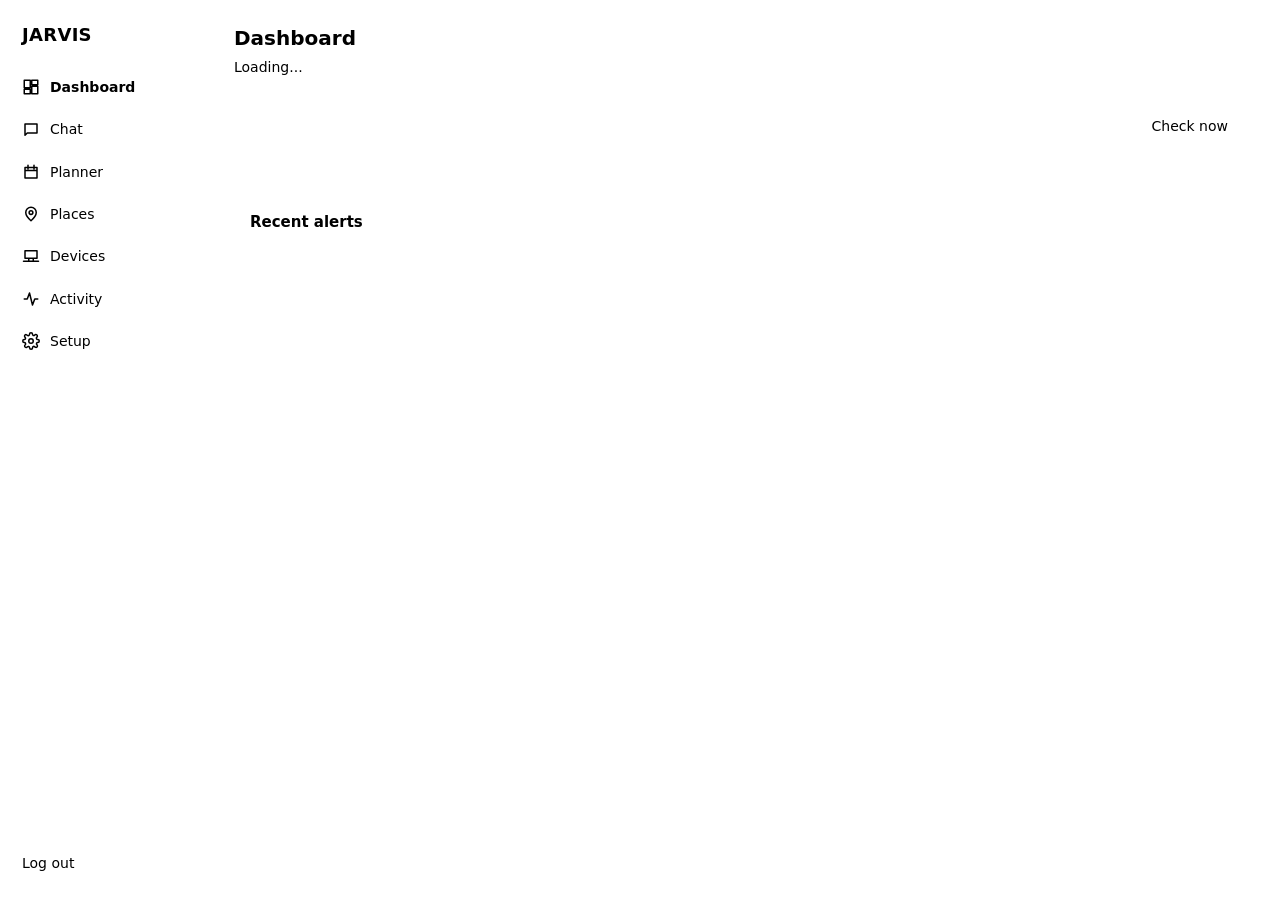
==== commit 85f7e86c: "Location history on your own server - OwnTracks (HTTP mode, per-phone codes, QR setup link) and the " ====
--- a/jarvis/web/static/index.html
+++ b/jarvis/web/static/index.html
@@ -220,6 +220,7 @@
     <button data-view="dashboard" class="active"><svg viewBox="0 0 24 24" aria-hidden="true"><path d="M3 13h8V3H3v10zm0 8h8v-6H3v6zm10 0h8V11h-8v10zm0-18v6h8V3h-8z"/></svg><span>Dashboard</span></button>
     <button data-view="chat"><svg viewBox="0 0 24 24" aria-hidden="true"><path d="M4 4h16v12H7l-3 3V4z"/></svg><span>Chat</span></button>
     <button data-view="planner"><svg viewBox="0 0 24 24" aria-hidden="true"><path d="M4 6h16v14H4zM4 10h16M8 3v5M16 3v5"/></svg><span>Planner</span></button>
+    <button data-view="places"><svg viewBox="0 0 24 24" aria-hidden="true"><path d="M12 21s-7-6.2-7-11a7 7 0 0 1 14 0c0 4.8-7 11-7 11z"/><circle cx="12" cy="10" r="2.5"/></svg><span>Places</span></button>
     <button data-view="devices"><svg viewBox="0 0 24 24" aria-hidden="true"><path d="M4 5h16v10H4zM2 19h20M9 15v4M15 15v4"/></svg><span>Devices</span></button>
     <button data-view="activity"><svg viewBox="0 0 24 24" aria-hidden="true"><path d="M3 12h4l3-8 4 16 3-8h4"/></svg><span>Activity</span></button>
     <button data-view="setup"><svg viewBox="0 0 24 24" aria-hidden="true"><path d="M12 15a3 3 0 1 0 0-6 3 3 0 0 0 0 6zM19.4 15a1.7 1.7 0 0 0 .3 1.8l.1.1a2 2 0 1 1-2.8 2.8l-.1-.1a1.7 1.7 0 0 0-1.8-.3 1.7 1.7 0 0 0-1 1.5V21a2 2 0 1 1-4 0v-.1a1.7 1.7 0 0 0-1.1-1.5 1.7 1.7 0 0 0-1.8.3l-.1.1a2 2 0 1 1-2.8-2.8l.1-.1a1.7 1.7 0 0 0 .3-1.8 1.7 1.7 0 0 0-1.5-1H3a2 2 0 1 1 0-4h.1a1.7 1.7 0 0 0 1.5-1.1 1.7 1.7 0 0 0-.3-1.8l-.1-.1a2 2 0 1 1 2.8-2.8l.1.1a1.7 1.7 0 0 0 1.8.3H9a1.7 1.7 0 0 0 1-1.5V3a2 2 0 1 1 4 0v.1a1.7 1.7 0 0 0 1 1.5 1.7 1.7 0 0 0 1.8-.3l.1-.1a2 2 0 1 1 2.8 2.8l-.1.1a1.7 1.7 0 0 0-.3 1.8V9a1.7 1.7 0 0 0 1.5 1H21a2 2 0 1 1 0 4h-.1a1.7 1.7 0 0 0-1.5 1z"/></svg><span>Setup</span></button>
@@ -274,6 +275,24 @@
           <div class="card" id="notescard"></div>
           <div class="card" id="feedcard" style="margin-top:12px"></div>
         </div>
+      </div>
+    </section>
+
+    <section id="places" hidden>
+      <h1>Places</h1>
+      <p class="sub">Your location history, kept only on this server. Where you went, how far, and how long at your places.</p>
+      <div class="card">
+        <div class="row" style="justify-content:space-between">
+          <div class="row"><button class="btn" id="dayprev">‹</button><input type="date" id="dayinput" style="width:auto"><button class="btn" id="daynext">›</button><button class="btn" id="daytoday">Today</button></div>
+          <span class="help" id="daylatest"></span>
+        </div>
+        <p id="daytext" style="margin:10px 0 0"></p>
+        <div id="map" style="height:380px;border-radius:10px;margin-top:10px;border:1px solid var(--line);background:var(--panel2)"></div>
+        <p class="help" style="margin:6px 0 0">Map tiles: © <a href="https://www.openstreetmap.org/copyright" target="_blank" rel="noopener">OpenStreetMap</a> contributors (your browser downloads the map pictures from OpenStreetMap; your history stays here).</p>
+      </div>
+      <div class="planner-grid">
+        <div><div class="card" id="stayscard"></div></div>
+        <div><div class="card" id="placescard"></div><div class="card" id="trackerscard" style="margin-top:12px"></div></div>
       </div>
     </section>
 
@@ -345,7 +364,7 @@
   current = view;
   document.querySelectorAll("nav button[data-view]").forEach(b => b.classList.toggle("active", b.dataset.view === view));
   document.querySelectorAll("main > section").forEach(s => s.hidden = s.id !== view);
-  ({ dashboard: loadStatus, devices: loadDevices, planner: loadPlanner, activity: loadActivity, setup: loadSetup, chat: () => { $("#input").focus(); loadPending(); } })[view]();
+  ({ dashboard: loadStatus, devices: loadDevices, planner: loadPlanner, places: loadPlaces, activity: loadActivity, setup: loadSetup, chat: () => { $("#input").focus(); loadPending(); } })[view]();
   try { localStorage.setItem("jarvis.view", view); } catch {}
 }
 document.querySelectorAll("nav button[data-view]").forEach(b => b.onclick = () => show(b.dataset.view));
@@ -600,6 +619,7 @@
   voice: ["Mic", "#a855f7", "Hey Jarvis: speech-to-text and voice for listening devices"],
   planner: ["Pl", "#22c55e", "How reminders, bills and the daily report reach you"],
   location: ["Wx", "#0ea5e9", "Weather and commute time for the daily report"],
+  location_tracking: ["Loc", "#f97316", "Your location history: OwnTracks or the Jarvis app"],
   documents: ["Doc", "#14b8a6", "Ask questions about your documents and receipts (local AI only)"],
   search: ["Web", "#6366f1", "Private web search for research (SearXNG)"],
   security_watch: ["Sec", "#ef4444", "SSH login alerts and the weekly security digest"],
@@ -974,6 +994,117 @@
         el("button", { class: "btn", title: "Delete", onclick: () => confirm(`Delete ${x.path}? The file is removed too.`) && act(`/api/docs/${x.id}/delete`) }, "×"))))) :
       el("p", { class: "help" }, "No documents yet."));
 }
+/* ---------- places ---------- */
+let placesDay = null, leafletMap = null, mapLayers = null, trackerSetup = null;
+function loadLeaflet() {
+  if (window.L) return Promise.resolve();
+  return new Promise((ok, bad) => {
+    const css = el("link", { rel: "stylesheet", href: "https://cdnjs.cloudflare.com/ajax/libs/leaflet/1.9.4/leaflet.min.css" });
+    const js = el("script", { src: "https://cdnjs.cloudflare.com/ajax/libs/leaflet/1.9.4/leaflet.min.js" });
+    js.onload = ok; js.onerror = bad;
+    document.head.append(css, js);
+  });
+}
+async function loadPlaces() {
+  if (!placesDay) placesDay = isoDay(new Date());
+  $("#dayinput").value = placesDay;
+  const d = await api("/api/location/day?date=" + placesDay);
+  const L0 = d.latest;
+  $("#daylatest").textContent = L0 ? `Last point ${new Date(L0.t * 1000).toLocaleString()} from ${L0.tracker}` : "No location data yet: add a phone below.";
+  $("#daytext").textContent = d.text + (placesDay === isoDay(new Date()) ? "  " + d.week : "");
+  drawMap(d);
+  renderStays(d); renderPlacesList(d); renderTrackers(d);
+}
+async function drawMap(d) {
+  try { await loadLeaflet(); } catch { $("#map").textContent = "Couldn't load the map (no internet?). The stats below still work."; return; }
+  if (!leafletMap) {
+    leafletMap = L.map("map", { attributionControl: true });
+    L.tileLayer("https://tile.openstreetmap.org/{z}/{x}/{y}.png", { maxZoom: 19, attribution: "© OpenStreetMap" }).addTo(leafletMap);
+    mapLayers = L.layerGroup().addTo(leafletMap);
+  }
+  mapLayers.clearLayers();
+  const accent = getComputedStyle(document.documentElement).getPropertyValue("--accent").trim() || "#3b82f6";
+  const pts = d.day.track;
+  d.places.forEach(p => L.circle([p.lat, p.lon], { radius: p.radius, color: p.kind === "home" ? "#22c55e" : p.kind === "work" ? "#f59e0b" : "#a855f7", weight: 1, fillOpacity: .12 })
+    .bindTooltip(p.name).addTo(mapLayers));
+  if (pts.length > 1) L.polyline(pts, { color: accent, weight: 4, opacity: .85 }).addTo(mapLayers);
+  d.day.stays.forEach(s => L.circleMarker([s.lat, s.lon], { radius: 7, color: "#fff", weight: 2, fillColor: s.place ? accent : "#ef4444", fillOpacity: 1 })
+    .bindPopup(`${s.place || "Unnamed place"}<br>${s.from}–${s.to}`).addTo(mapLayers));
+  const bounds = pts.length ? L.latLngBounds(pts) : d.places.length ? L.latLngBounds(d.places.map(p => [p.lat, p.lon])) : null;
+  const fit = () => { leafletMap.invalidateSize(); if (bounds) leafletMap.fitBounds(bounds.pad(0.15)); else leafletMap.setView([20, 0], 2); };
+  fit();
+  setTimeout(fit, 150);  // once the page has laid the map out at its real size
+}
+function renderStays(d) {
+  const nameIt = s => {
+    const n = prompt("Name this place (e.g. Gym, Mum's house). Type Home or Work to set those.");
+    if (!n) return;
+    const kind = /^(home|work)$/i.test(n.trim()) ? n.trim().toLowerCase() : "other";
+    api("/api/location/places", { name: n.trim(), lat: s.lat, lon: s.lon, kind }).then(loadPlaces);
+  };
+  put($("#stayscard"), el("strong", {}, "Stops"),
+    d.day.stays.length ? d.day.stays.map(s => el("div", { class: "item" }, el("span", { class: "dot " + (s.place ? "k-event" : "k-overdue") }),
+      el("div", { class: "grow" }, el("div", {}, s.place || "Unnamed place"), el("div", { class: "when" }, `${s.from}–${s.to} · ${((s.end - s.start) / 3600).toFixed(1)} h`)),
+      el("div", { class: "acts" }, s.place ? null : el("button", { class: "btn", onclick: () => nameIt(s) }, "Name it"))))
+      : el("p", { class: "help" }, d.day.points ? "No stops longer than 8 minutes." : "No location data for this day."),
+    d.reminders.length ? [el("div", { class: "day-head" }, "Location reminders"), d.reminders.map(r => el("div", { class: "item" },
+      el("div", { class: "grow" }, r.text), el("span", { class: "when" }, `${r.event === "arrive" ? "arriving at" : "leaving"} ${r.place_name}`)))] : null);
+}
+function renderPlacesList(d) {
+  const add = (kind, s) => api("/api/location/places", { name: kind === "home" ? "Home" : "Work", lat: s.lat, lon: s.lon, kind }).then(loadPlaces);
+  put($("#placescard"), el("strong", {}, `Your places (${d.places.length})`),
+    d.suggestions.map(s => el("div", { class: "howto", style: "margin-top:8px" }, `This looks like your ${s.kind} (seen ${s.samples} times). `,
+      el("button", { class: "btn primary", onclick: () => add(s.kind, s) }, `Set as ${s.kind}`))),
+    d.places.map(p => el("div", { class: "item" }, el("span", { class: "dot", style: `background:${p.kind === "home" ? "#22c55e" : p.kind === "work" ? "#f59e0b" : "#a855f7"}` }),
+      el("div", { class: "grow" }, el("div", {}, p.name), el("div", { class: "when" }, `${p.kind} · within ${Math.round(p.radius)} m`)),
+      el("div", { class: "acts" },
+        el("button", { class: "btn", onclick: () => { const n = prompt("New name", p.name); if (n) api(`/api/location/places/${p.id}`, { name: n }).then(loadPlaces); } }, "Rename"),
+        el("button", { class: "btn", title: "Size of the place", onclick: () => { const r = prompt("Radius in metres (how close counts as being there)", Math.round(p.radius)); if (r) api(`/api/location/places/${p.id}`, { radius: r }).then(loadPlaces); } }, "Size"),
+        el("button", { class: "btn", title: "Delete", onclick: () => confirm(`Delete ${p.name}?`) && api(`/api/location/places/${p.id}`, { delete: true }).then(loadPlaces) }, "×")))),
+    !d.places.length && !d.suggestions.length ? el("p", { class: "help" }, "Name places from your stops, or wait a few days for Home and Work suggestions.") : null);
+}
+function renderTrackers(d) {
+  const card = $("#trackerscard");
+  const name = el("input", { type: "text", placeholder: "e.g. My iPhone", style: "flex:1" });
+  const out = el("div");
+  const add = el("button", { class: "btn primary" }, "Add phone (OwnTracks)");
+  add.onclick = async () => {
+    const r = await api("/api/location/trackers", { name: name.value });
+    if (!r.ok) { alert(r.error); return; }
+    trackerSetup = r;  // keep the one-time setup on screen through the reload
+    loadPlaces();
+  };
+  if (trackerSetup) {
+    const r = trackerSetup;
+    put(out, el("div", { class: "howto", style: "margin-top:10px" },
+      el("strong", {}, `Set up OwnTracks on ${r.name}`),
+      el("p", { style: "margin:6px 0" }, "1. Install OwnTracks (App Store / Play Store). 2. Scan this QR code with the phone's camera and open it in OwnTracks. It configures itself."),
+      el("img", { src: r.qr, width: "200", height: "200", alt: "OwnTracks setup QR code", style: "background:#fff;border-radius:8px" }),
+      el("details", {}, el("summary", { class: "help", style: "cursor:pointer" }, "Or enter it by hand"),
+        el("div", { class: "help" }, "Mode: HTTP · URL: ", el("code", {}, r.url), " · Authentication on · Username: jarvis · Password: the code below"),
+        el("div", { class: "keybox" }, r.token)),
+      el("p", { class: "help" }, "The code is shown only once. Away from home, the phone needs your VPN to reach Jarvis; OwnTracks keeps points and sends them later."),
+      el("button", { class: "btn", onclick: () => { trackerSetup = null; loadPlaces(); } }, "Done")));
+  }
+  put(card, el("strong", {}, "Phones sending location"),
+    d.trackers.length ? d.trackers.map(t => el("div", { class: "item" }, el("div", { class: "grow" }, el("div", {}, t.name), el("div", { class: "when" }, t.last_seen ? `last seen ${t.last_seen}` : "not used yet")),
+      el("div", { class: "acts" }, el("button", { class: "btn", onclick: () => {
+        if (!confirm(`Remove ${t.name}? It can't send locations any more.`)) return;
+        api(`/api/location/trackers/${t.id}/delete`, { delete_history: confirm("Also delete its location history?") }).then(loadPlaces); } }, "Remove")))) :
+      el("p", { class: "help" }, "None yet. The Jarvis Android app can also share location: Settings > Share my location."),
+    el("div", { class: "row", style: "margin-top:8px" }, name, add), out,
+    el("div", { class: "row", style: "margin-top:12px" }, el("button", { class: "btn danger", onclick: () => {
+      const days = prompt("Delete location history. Type a number of days to delete the most recent ones, or ALL for everything.");
+      if (!days) return;
+      if (days.trim().toUpperCase() === "ALL" ? confirm("Delete ALL location history? This can't be undone.") : /^\d+$/.test(days.trim()))
+        api("/api/location/history/delete", { days: days.trim().toUpperCase() === "ALL" ? null : days.trim() }).then(loadPlaces);
+    } }, "Delete history...")));
+}
+$("#dayprev").onclick = () => { const d = new Date(placesDay + "T12:00"); d.setDate(d.getDate() - 1); placesDay = isoDay(d); loadPlaces(); };
+$("#daynext").onclick = () => { const d = new Date(placesDay + "T12:00"); d.setDate(d.getDate() + 1); placesDay = isoDay(d); loadPlaces(); };
+$("#daytoday").onclick = () => { placesDay = isoDay(new Date()); loadPlaces(); };
+$("#dayinput").onchange = e => { placesDay = e.target.value; loadPlaces(); };
+
 async function loadMail() {
   const card = $("#mailcard");
   const d = await api("/api/mail?hours=72");
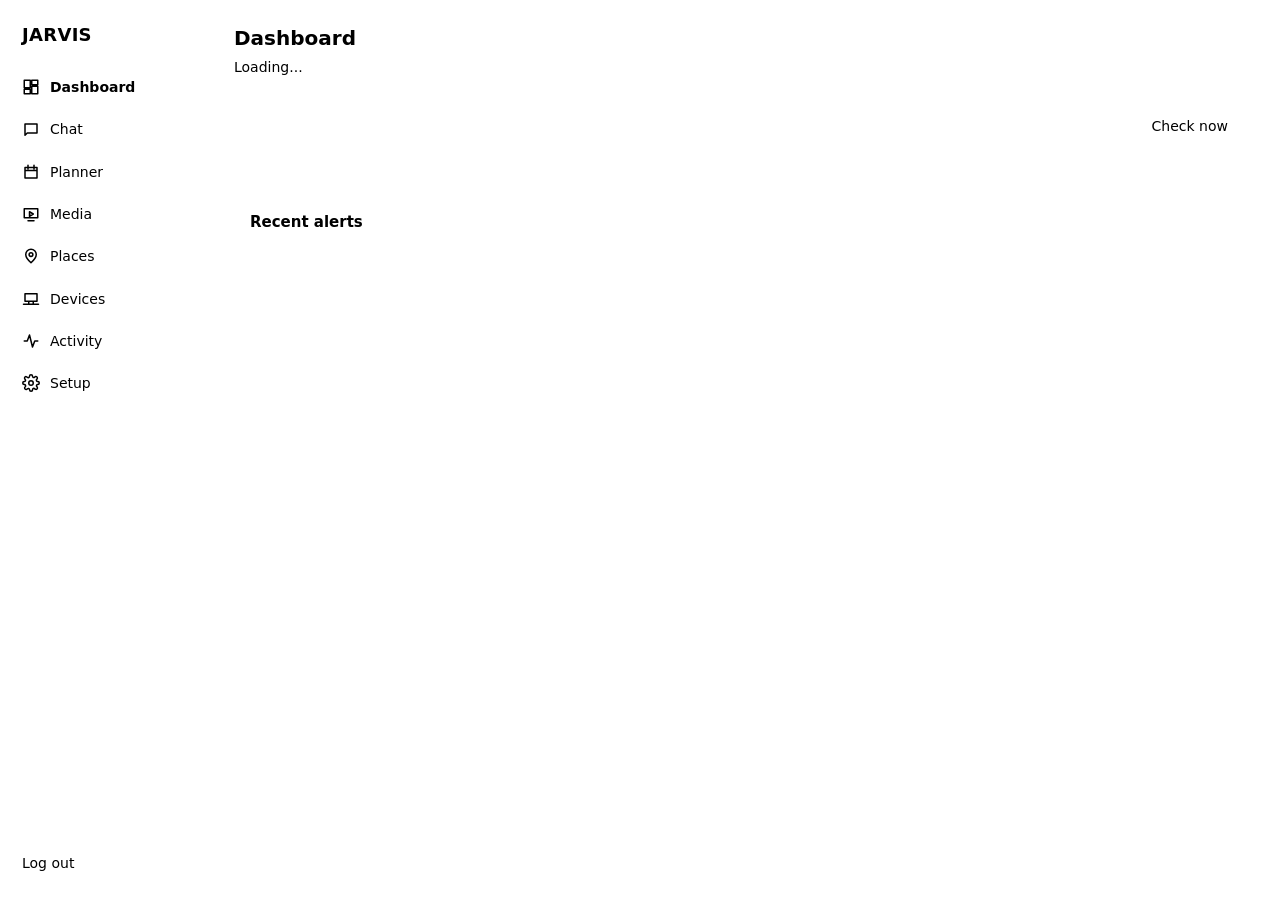
==== commit 2871478b: "Phase 5: media - watch next, family requests, cleanup suggestions - Watch next from your own Plex li" ====
--- a/jarvis/web/static/index.html
+++ b/jarvis/web/static/index.html
@@ -220,6 +220,7 @@
     <button data-view="dashboard" class="active"><svg viewBox="0 0 24 24" aria-hidden="true"><path d="M3 13h8V3H3v10zm0 8h8v-6H3v6zm10 0h8V11h-8v10zm0-18v6h8V3h-8z"/></svg><span>Dashboard</span></button>
     <button data-view="chat"><svg viewBox="0 0 24 24" aria-hidden="true"><path d="M4 4h16v12H7l-3 3V4z"/></svg><span>Chat</span></button>
     <button data-view="planner"><svg viewBox="0 0 24 24" aria-hidden="true"><path d="M4 6h16v14H4zM4 10h16M8 3v5M16 3v5"/></svg><span>Planner</span></button>
+    <button data-view="media"><svg viewBox="0 0 24 24" aria-hidden="true"><path d="M3 5h18v12H3zM8 21h8M10 9l5 3-5 3z"/></svg><span>Media</span></button>
     <button data-view="places"><svg viewBox="0 0 24 24" aria-hidden="true"><path d="M12 21s-7-6.2-7-11a7 7 0 0 1 14 0c0 4.8-7 11-7 11z"/><circle cx="12" cy="10" r="2.5"/></svg><span>Places</span></button>
     <button data-view="devices"><svg viewBox="0 0 24 24" aria-hidden="true"><path d="M4 5h16v10H4zM2 19h20M9 15v4M15 15v4"/></svg><span>Devices</span></button>
     <button data-view="activity"><svg viewBox="0 0 24 24" aria-hidden="true"><path d="M3 12h4l3-8 4 16 3-8h4"/></svg><span>Activity</span></button>
@@ -275,6 +276,15 @@
           <div class="card" id="notescard"></div>
           <div class="card" id="feedcard" style="margin-top:12px"></div>
         </div>
+      </div>
+    </section>
+
+    <section id="media" hidden>
+      <h1>Media</h1>
+      <p class="sub">What to watch next from your own library, requests waiting for your OK, and what could go to free up space.</p>
+      <div class="planner-grid">
+        <div><div class="card" id="watchcard"></div></div>
+        <div><div class="card" id="requestscard"></div><div class="card" id="cleanupcard" style="margin-top:12px"></div></div>
       </div>
     </section>
 
@@ -364,7 +374,7 @@
   current = view;
   document.querySelectorAll("nav button[data-view]").forEach(b => b.classList.toggle("active", b.dataset.view === view));
   document.querySelectorAll("main > section").forEach(s => s.hidden = s.id !== view);
-  ({ dashboard: loadStatus, devices: loadDevices, planner: loadPlanner, places: loadPlaces, activity: loadActivity, setup: loadSetup, chat: () => { $("#input").focus(); loadPending(); } })[view]();
+  ({ dashboard: loadStatus, media: loadMedia, devices: loadDevices, planner: loadPlanner, places: loadPlaces, activity: loadActivity, setup: loadSetup, chat: () => { $("#input").focus(); loadPending(); } })[view]();
   try { localStorage.setItem("jarvis.view", view); } catch {}
 }
 document.querySelectorAll("nav button[data-view]").forEach(b => b.onclick = () => show(b.dataset.view));
@@ -440,6 +450,7 @@
       if (viaVoice && !b.dataset.asked) { b.dataset.asked = "1"; voice.waitForTap(job.prompt.type === "confirm" ? "I need your OK on the screen." : "Pick one on the screen."); }
       if (job.prompt.type === "confirm") {
         const risky = job.prompt.question.startsWith("[destructive] ");
+        const sends = job.prompt.question.startsWith("[sends] ");
         const codeBox = job.prompt.code ? el("input", { type: "text", inputmode: "numeric", autocomplete: "one-time-code", maxlength: "6", placeholder: "6-digit code", style: "width:130px" }) : null;
         const yes = async () => {
           if (codeBox && !/^\d{6}$/.test(codeBox.value.trim())) { codeBox.focus(); return; }
@@ -447,7 +458,8 @@
           job = await api(`/api/chat/${job.id}/answer`, codeBox ? { answer: true, code: codeBox.value.trim() } : { answer: true }); render(); poll();
         };
         if (codeBox) codeBox.onkeydown = e => { if (e.key === "Enter") yes(); };
-        parts.push(risky ? el("div", { class: "warn" }, "Destructive, so I always ask:") : null, el("div", {}, job.prompt.question.replace(/^\[destructive\] /, "")),
+        parts.push(risky ? el("div", { class: "warn" }, "Destructive, so I always ask:") : sends ? el("div", { class: "warn" }, "This sends in your name, so I always ask:") : null,
+          el("div", { style: "white-space:pre-wrap" }, job.prompt.question.replace(/^\[(destructive|sends)\] /, "")),
           codeBox ? el("div", { class: "help", style: "margin-top:6px" }, "Two-factor approval: enter the code from your authenticator app.") : null,
           el("div", { class: "row", style: "margin-top:10px" }, codeBox, el("button", { class: "btn primary", onclick: yes }, "Yes, do it"), el("button", { class: "btn", onclick: () => answer(false) }, "No")));
       } else {
@@ -1109,7 +1121,7 @@
   const card = $("#mailcard");
   const d = await api("/api/mail?hours=72");
   if (!d.accounts.length) {
-    put(card, el("strong", {}, "Email"), el("p", { class: "help", style: "margin:4px 0 8px" }, "Connect Gmail, Outlook, Proton or another account and your local AI sorts new mail, flags what matters and spots bills. Read-only: nothing is marked, moved or sent."),
+    put(card, el("strong", {}, "Email"), el("p", { class: "help", style: "margin:4px 0 8px" }, "Connect Gmail, Outlook, Proton or another account and your local AI sorts new mail, flags what matters and spots bills. Read-only: nothing is marked, moved or sent (sending is a separate switch, and every email needs your OK)."),
       el("button", { class: "btn", onclick: () => { show("setup"); setTimeout(() => openService("email"), 400); } }, "Connect an email account"));
     return;
   }
@@ -1129,15 +1141,111 @@
       el("div", { class: "acts" }, due, el("button", { class: "btn", onclick: () => planPost(`/api/mail/${m.id}/bill`, { due: due.value }) }, "Add"),
         el("button", { class: "btn", title: "Not a bill to track", onclick: () => planPost(`/api/mail/${m.id}/dismiss`) }, "×")));
   };
+  const canSend = d.accounts.some(a => a.sending);
+  const replyBtn = m => canSend ? el("button", { class: "btn", title: "Write a reply (you approve it before it's sent)", onclick: () => {
+    show("chat"); const i = $("#input"); i.value = `reply to ${m.id}: `; i.focus(); } }, "Reply") : null;
+  const stLabel = { ordered: "Ordered", shipped: "Shipped", out_for_delivery: "Out for delivery", delivered: "Delivered", delayed: "Delayed", other: "Update" };
+  const pkgs = d.packages || [], subs = d.subscriptions || [];
+  const pkgRow = p => el("div", { class: "item" }, el("span", { class: "dot " + (p.status === "delivered" ? "k-event" : p.status === "delayed" ? "k-overdue" : "k-bill") }),
+    el("div", { class: "grow" }, el("div", {}, `${p.item || "Package"} · ${stLabel[p.status] || p.status}`),
+      el("div", { class: "when" }, [p.sender, p.expected && p.status !== "delivered" ? `expected ${p.expected}` : "", [p.carrier, p.tracking].filter(Boolean).join(" ")].filter(Boolean).join(" · "))),
+    el("div", { class: "acts" }, el("button", { class: "btn", title: "Hide this package", onclick: () => planPost(`/api/mail/package/${p.id}/dismiss`) }, "×")));
+  const perMonth = s => s.amount ? s.amount * ({ monthly: 1, yearly: 1 / 12, weekly: 52 / 12 }[s.cycle] || 1) : 0;
+  const totals = {};
+  subs.forEach(s => { if (s.amount) totals[s.currency || ""] = (totals[s.currency || ""] || 0) + perMonth(s); });
+  const subRow = s => el("div", { class: "item" }, el("span", { class: "dot k-bill" }),
+    el("div", { class: "grow" }, el("div", {}, `${s.service}${s.amount ? ` · ${s.currency || ""} ${Number(s.amount).toFixed(s.amount % 1 ? 2 : 0)} ${s.cycle}` : ` · ${s.cycle}`}`
+        + (s.previous_amount && s.amount > s.previous_amount ? `  ▲ was ${s.previous_amount}` : "")),
+      el("div", { class: "when" }, s.renews ? `renews ${s.renews}` : "renewal date unknown")),
+    el("div", { class: "acts" }, el("button", { class: "btn", title: "I cancelled it: leave it out", onclick: () => planPost(`/api/mail/subscription/${s.id}/cancelled`, { cancelled: true }) }, "Cancelled")));
   put(card, el("div", { class: "row", style: "justify-content:space-between" }, el("strong", {}, "Email (last 3 days)"), check),
     el("p", { class: "help", style: "margin:4px 0 6px" }, d.local_model ? `Sorted by your local model ${d.local_model}.` : "No local AI set, so simple rules sort mail (no summaries). Setup > Email screening AI."),
     errs.length ? el("p", { class: "result bad" }, errs.map(e => `${e.account}: ${e.error}`).join(" · ")) : null,
     imp.length ? [el("div", { class: "day-head" }, `Important (${imp.length})`), imp.slice(0, 15).map(m => el("div", { class: "item" }, el("span", { class: "dot k-overdue" }),
-      el("div", { class: "grow" }, el("div", {}, m.summary), el("div", { class: "when" }, `${who(m.sender)} · ${m.subject} · ${m.received.replace("T", " ")}`))))] : null,
+      el("div", { class: "grow" }, el("div", {}, m.summary), el("div", { class: "when" }, `${who(m.sender)} · ${m.subject} · ${m.received.replace("T", " ")}`)),
+      replyBtn(m) ? el("div", { class: "acts" }, replyBtn(m)) : null))] : null,
+    pkgs.length ? [el("div", { class: "day-head" }, `Packages (${pkgs.length})`), pkgs.map(pkgRow)] : null,
+    subs.length ? [el("div", { class: "day-head" }, `Subscriptions (${subs.length})` + (Object.keys(totals).length ? " · about " + Object.entries(totals).map(([c, v]) => `${c} ${Math.round(v)}/month`.trim()).join(" + ") : "")),
+      subs.map(subRow), el("p", { class: "help" }, "Found in your email. Jarvis can't see whether you use them; cancel on the service's site, then press Cancelled.")] : null,
     bills.length ? [el("div", { class: "day-head" }, `Bills found (${bills.length})`), bills.slice(0, 15).map(billRow)] : null,
     Object.keys(counts).length ? el("p", { class: "help", style: "margin-top:10px" }, "Everything else: " + Object.entries(counts).sort((a, b) => b[1] - a[1]).map(([c, n]) => `${n} ${c}`).join(", ")) : null,
     !d.messages.length ? el("p", { class: "help" }, "No new mail screened yet. It checks every 15 minutes, or press Check now.") : null);
 }
+/* ---------- media ---------- */
+const mediaOpts = { kind: "any", minutes: "", genre: "" };
+async function loadMedia() { loadWatch(); loadRequests(); loadCleanup(); }
+async function loadWatch() {
+  const card = $("#watchcard");
+  put(card, el("strong", {}, "Watch next"), el("p", { class: "help" }, "Looking through your library..."));
+  const q = new URLSearchParams({ kind: mediaOpts.kind, minutes: mediaOpts.minutes, genre: mediaOpts.genre });
+  const d = await api("/api/media/watch?" + q);
+  const kind = el("select", { style: "width:auto" }, ["any", "movie", "show"].map(k => el("option", { value: k }, { any: "Anything", movie: "Movies", show: "Shows" }[k])));
+  kind.value = mediaOpts.kind;
+  const mins = el("select", { style: "width:auto" }, [["", "Any length"], ["30", "≤ 30 min"], ["60", "≤ 1 hour"], ["100", "≤ 100 min"], ["130", "≤ 2h 10"]].map(([v, t]) => el("option", { value: v }, t)));
+  mins.value = mediaOpts.minutes;
+  const genre = el("input", { placeholder: "Genre (optional)", value: mediaOpts.genre, style: "width:auto;flex:1 1 120px" });
+  const go = () => { mediaOpts.kind = kind.value; mediaOpts.minutes = mins.value; mediaOpts.genre = genre.value.trim(); loadWatch(); };
+  kind.onchange = mins.onchange = go; genre.onchange = go;
+  const controls = el("div", { class: "row", style: "gap:6px;flex-wrap:wrap;margin:6px 0" }, kind, mins, genre);
+  if (!d.ok) { put(card, el("strong", {}, "Watch next"), el("p", { class: "help" }, d.error)); return; }
+  const row = (title, sub, dot) => el("div", { class: "item" }, el("span", { class: "dot " + dot }), el("div", { class: "grow" }, el("div", {}, title), el("div", { class: "when" }, sub)));
+  put(card, el("strong", {}, "Watch next"), controls,
+    d.taste.length ? el("p", { class: "help", style: "margin:0 0 6px" }, "Lately you've been watching " + d.taste.join(", ") + ".") : null,
+    d.continue.length ? [el("div", { class: "day-head" }, "Carry on"), d.continue.map(c => row(c.title, c.why + (c.minutes ? ` · ${c.minutes} min left` : ""), "k-event"))] : null,
+    d.picks.length ? [el("div", { class: "day-head" }, "Something new"), d.picks.map(p => row(p.title,
+      [(p.genres || []).join(", "), p.minutes ? `${p.minutes} min${p.kind === "show" ? " episodes" : ""}` : "", p.rating ? `rated ${Number(p.rating).toFixed(1)}` : "", p.why || ""].filter(Boolean).join(" · "),
+      p.kind === "show" ? "k-reminder" : "k-bill"))] : null,
+    !d.continue.length && !d.picks.length ? el("p", { class: "help" }, "Nothing unwatched fits. Try another length or genre.") : null);
+}
+async function loadRequests() {
+  const card = $("#requestscard");
+  const d = await api("/api/media/requests");
+  const who = el("input", { placeholder: "For (name)", style: "width:auto;flex:0 1 110px" });
+  const title = el("input", { placeholder: "Movie or show title", style: "flex:1 1 160px" });
+  const kind = el("select", { style: "width:auto" }, el("option", { value: "movie" }, "Movie"), el("option", { value: "show" }, "Show"));
+  const add = el("button", { class: "btn" }, "Request");
+  const note = el("p", { class: "help", style: "margin:4px 0" });
+  add.onclick = async () => {
+    if (!title.value.trim()) return;
+    add.disabled = true;
+    const r = await api("/api/media/request", { kind: kind.value, title: title.value, who: who.value || "you" });
+    note.textContent = r.ok ? r.result : r.error; add.disabled = false; if (r.ok) { title.value = ""; loadRequests(); }
+  };
+  const decide = async (id, approve) => { const r = await api(`/api/media/requests/${id}`, { approve }); if (!r.ok) alert(r.error); loadRequests(); };
+  const label = { pending: "waiting for you", approved: "approved, downloading", declined: "declined", ready: "ready to watch" };
+  const rows = d.requests.map(r => el("div", { class: "item" }, el("span", { class: "dot " + (r.status === "pending" ? "k-overdue" : r.status === "ready" ? "k-event" : "k-bill") }),
+    el("div", { class: "grow" }, el("div", {}, `${r.title} (${r.year || "?"})`), el("div", { class: "when" }, `${r.kind} · for ${r.who} · ${label[r.status] || r.status}`)),
+    r.status === "pending" ? el("div", { class: "acts" }, el("button", { class: "btn", onclick: () => decide(r.id, true) }, "Approve"),
+      el("button", { class: "btn", onclick: () => decide(r.id, false) }, "Decline")) : null));
+  const canAsk = d.can_request.movie || d.can_request.show;
+  put(card, el("strong", {}, "Requests"),
+    el("p", { class: "help", style: "margin:4px 0 6px" }, "Family asks, you approve, and everyone hears when it's ready. Overseerr requests show up in chat: say 'requests'."),
+    canAsk ? el("div", { class: "row", style: "gap:6px;flex-wrap:wrap" }, kind, title, who, add) : el("p", { class: "help" }, "Needs Radarr or Sonarr in Setup."),
+    note, rows.length ? rows : el("p", { class: "help" }, "No requests in the last 30 days."));
+}
+async function loadCleanup() {
+  const card = $("#cleanupcard");
+  const btn = el("button", { class: "btn" }, "Find space to free");
+  btn.onclick = async () => {
+    btn.disabled = true; btn.textContent = "Looking...";
+    const d = await api("/api/media/cleanup");
+    if (!d.ok) { put(card, el("strong", {}, "Clean up"), el("p", { class: "help" }, d.error)); return; }
+    const gb = n => { n = n / 1e9; return n >= 10 ? `${Math.round(n)} GB` : `${n.toFixed(1)} GB`; };
+    const keep = async x => { await api("/api/media/keep", { key: x.key, title: x.title }); btn.disabled = false; btn.click(); };
+    const del = x => { show("chat"); send(`delete ${x.kind} ${x.title.replace(/ \(\d{4}\)$/, "")}`); };
+    put(card, el("div", { class: "row", style: "justify-content:space-between" }, el("strong", {}, "Clean up"), btn),
+      el("p", { class: "help", style: "margin:4px 0 6px" }, d.items.length ? `${d.items.length} could go, about ${gb(d.total)}. Watched over ${d.watched_days} days ago, or never watched after ${d.unwatched_days} days.` : "Nothing big stands out."),
+      d.items.slice(0, 40).map(x => el("div", { class: "item" }, el("span", { class: "dot k-bill" }),
+        el("div", { class: "grow" }, el("div", {}, `${x.title} · ${gb(x.size)}`), el("div", { class: "when" }, `${x.kind} · ${x.why}`)),
+        el("div", { class: "acts" }, el("button", { class: "btn", title: "Never suggest this", onclick: () => keep(x) }, "Keep"),
+          el("button", { class: "btn", title: "Delete it with its files (asks in Chat first)", onclick: () => del(x) }, "Delete…")))),
+      el("p", { class: "help" }, "Watched means watched on the Plex account Jarvis uses. Delete always asks first, in Chat."));
+    btn.disabled = false; btn.textContent = "Look again";
+  };
+  put(card, el("div", { class: "row", style: "justify-content:space-between" }, el("strong", {}, "Clean up"), btn),
+    el("p", { class: "help", style: "margin:4px 0 0" }, "Finds big movies and shows watched long ago, never watched, or ended and finished. Suggestions only."));
+}
+
 function renderFeed() {
   const card = $("#feedcard");
   const url = location.origin + plan.feed;
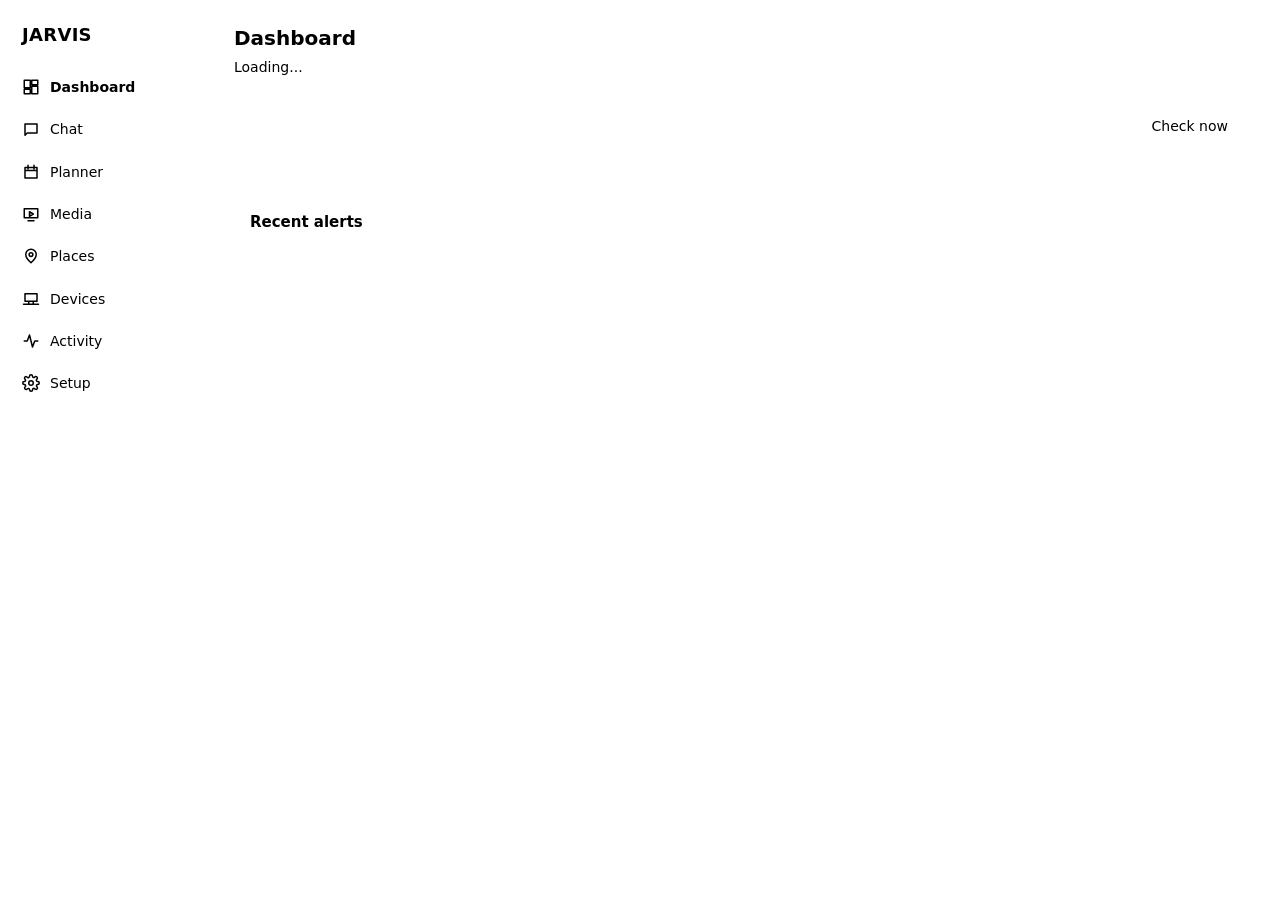
==== commit b9b9fe8a: "Phase 6a: user accounts, family accounts, invitations and single sign-on - Accounts (admin/family) w" ====
--- a/jarvis/web/static/index.html
+++ b/jarvis/web/static/index.html
@@ -211,21 +211,28 @@
   .msg { max-width: 92%; }
   .grid { grid-template-columns: 1fr; }
 }
+body.family [data-admin] { display: none !important; }
+.me { display: flex; align-items: center; gap: 8px; padding: 8px 10px; border-radius: 10px; cursor: pointer; color: var(--muted); background: none; border: 0; font: inherit; width: 100%; text-align: left; }
+.me:hover { background: var(--panel2); color: var(--text); }
+.me .av { width: 28px; height: 28px; border-radius: 50%; background: var(--accent); color: var(--accent-text); display: grid; place-items: center; font-weight: 700; flex: none; }
+.role { font-size: 11px; padding: 1px 6px; border-radius: 6px; background: var(--panel2); border: 1px solid var(--line); }
+@media (max-width: 760px) { nav .me { display: none; } body.family nav .me { display: flex; flex-direction: column; gap: 2px; width: auto; padding: 6px; font-size: 11px; } body.family nav .me .av { width: 22px; height: 22px; font-size: 12px; } }
 </style>
 </head>
 <body>
 <div class="app">
   <nav>
     <div class="brand">J<span>A</span>RVIS</div>
-    <button data-view="dashboard" class="active"><svg viewBox="0 0 24 24" aria-hidden="true"><path d="M3 13h8V3H3v10zm0 8h8v-6H3v6zm10 0h8V11h-8v10zm0-18v6h8V3h-8z"/></svg><span>Dashboard</span></button>
+    <button data-view="dashboard" data-admin class="active"><svg viewBox="0 0 24 24" aria-hidden="true"><path d="M3 13h8V3H3v10zm0 8h8v-6H3v6zm10 0h8V11h-8v10zm0-18v6h8V3h-8z"/></svg><span>Dashboard</span></button>
     <button data-view="chat"><svg viewBox="0 0 24 24" aria-hidden="true"><path d="M4 4h16v12H7l-3 3V4z"/></svg><span>Chat</span></button>
     <button data-view="planner"><svg viewBox="0 0 24 24" aria-hidden="true"><path d="M4 6h16v14H4zM4 10h16M8 3v5M16 3v5"/></svg><span>Planner</span></button>
     <button data-view="media"><svg viewBox="0 0 24 24" aria-hidden="true"><path d="M3 5h18v12H3zM8 21h8M10 9l5 3-5 3z"/></svg><span>Media</span></button>
-    <button data-view="places"><svg viewBox="0 0 24 24" aria-hidden="true"><path d="M12 21s-7-6.2-7-11a7 7 0 0 1 14 0c0 4.8-7 11-7 11z"/><circle cx="12" cy="10" r="2.5"/></svg><span>Places</span></button>
-    <button data-view="devices"><svg viewBox="0 0 24 24" aria-hidden="true"><path d="M4 5h16v10H4zM2 19h20M9 15v4M15 15v4"/></svg><span>Devices</span></button>
-    <button data-view="activity"><svg viewBox="0 0 24 24" aria-hidden="true"><path d="M3 12h4l3-8 4 16 3-8h4"/></svg><span>Activity</span></button>
-    <button data-view="setup"><svg viewBox="0 0 24 24" aria-hidden="true"><path d="M12 15a3 3 0 1 0 0-6 3 3 0 0 0 0 6zM19.4 15a1.7 1.7 0 0 0 .3 1.8l.1.1a2 2 0 1 1-2.8 2.8l-.1-.1a1.7 1.7 0 0 0-1.8-.3 1.7 1.7 0 0 0-1 1.5V21a2 2 0 1 1-4 0v-.1a1.7 1.7 0 0 0-1.1-1.5 1.7 1.7 0 0 0-1.8.3l-.1.1a2 2 0 1 1-2.8-2.8l.1-.1a1.7 1.7 0 0 0 .3-1.8 1.7 1.7 0 0 0-1.5-1H3a2 2 0 1 1 0-4h.1a1.7 1.7 0 0 0 1.5-1.1 1.7 1.7 0 0 0-.3-1.8l-.1-.1a2 2 0 1 1 2.8-2.8l.1.1a1.7 1.7 0 0 0 1.8.3H9a1.7 1.7 0 0 0 1-1.5V3a2 2 0 1 1 4 0v.1a1.7 1.7 0 0 0 1 1.5 1.7 1.7 0 0 0 1.8-.3l.1-.1a2 2 0 1 1 2.8 2.8l-.1.1a1.7 1.7 0 0 0-.3 1.8V9a1.7 1.7 0 0 0 1.5 1H21a2 2 0 1 1 0 4h-.1a1.7 1.7 0 0 0-1.5 1z"/></svg><span>Setup</span></button>
+    <button data-view="places" data-admin><svg viewBox="0 0 24 24" aria-hidden="true"><path d="M12 21s-7-6.2-7-11a7 7 0 0 1 14 0c0 4.8-7 11-7 11z"/><circle cx="12" cy="10" r="2.5"/></svg><span>Places</span></button>
+    <button data-view="devices" data-admin><svg viewBox="0 0 24 24" aria-hidden="true"><path d="M4 5h16v10H4zM2 19h20M9 15v4M15 15v4"/></svg><span>Devices</span></button>
+    <button data-view="activity" data-admin><svg viewBox="0 0 24 24" aria-hidden="true"><path d="M3 12h4l3-8 4 16 3-8h4"/></svg><span>Activity</span></button>
+    <button data-view="setup" data-admin><svg viewBox="0 0 24 24" aria-hidden="true"><path d="M12 15a3 3 0 1 0 0-6 3 3 0 0 0 0 6zM19.4 15a1.7 1.7 0 0 0 .3 1.8l.1.1a2 2 0 1 1-2.8 2.8l-.1-.1a1.7 1.7 0 0 0-1.8-.3 1.7 1.7 0 0 0-1 1.5V21a2 2 0 1 1-4 0v-.1a1.7 1.7 0 0 0-1.1-1.5 1.7 1.7 0 0 0-1.8.3l-.1.1a2 2 0 1 1-2.8-2.8l.1-.1a1.7 1.7 0 0 0 .3-1.8 1.7 1.7 0 0 0-1.5-1H3a2 2 0 1 1 0-4h.1a1.7 1.7 0 0 0 1.5-1.1 1.7 1.7 0 0 0-.3-1.8l-.1-.1a2 2 0 1 1 2.8-2.8l.1.1a1.7 1.7 0 0 0 1.8.3H9a1.7 1.7 0 0 0 1-1.5V3a2 2 0 1 1 4 0v.1a1.7 1.7 0 0 0 1 1.5 1.7 1.7 0 0 0 1.8-.3l.1-.1a2 2 0 1 1 2.8 2.8l-.1.1a1.7 1.7 0 0 0-.3 1.8V9a1.7 1.7 0 0 0 1.5 1H21a2 2 0 1 1 0 4h-.1a1.7 1.7 0 0 0-1.5 1z"/></svg><span>Setup</span></button>
     <div class="spacer"></div>
+    <button class="me" id="mebtn" hidden title="Your account"></button>
     <button id="logout" hidden>Log out</button>
   </nav>
   <main>
@@ -245,8 +252,8 @@
     <section id="chat" hidden>
       <div class="chat">
         <div class="msgs" id="msgs"></div>
-        <div class="chips" id="chips"></div>
-        <div class="modebar">
+        <div class="chips" id="chips" data-admin></div>
+        <div class="modebar" data-admin>
           <div class="modes" id="modes" role="radiogroup" aria-label="Permission mode"></div>
           <span class="modehelp" id="modehelp"></span>
         </div>
@@ -266,15 +273,15 @@
       <div class="card" id="quickadd"></div>
       <div class="planner-grid">
         <div>
-          <div class="card" id="monthcard"></div>
+          <div class="card" id="monthcard" data-admin></div>
           <div class="card" id="upcomingcard" style="margin-top:12px"></div>
-          <div class="card" id="docscard" style="margin-top:12px"></div>
+          <div class="card" id="docscard" style="margin-top:12px" data-admin></div>
         </div>
         <div>
           <div class="card" id="listscard" style="margin-bottom:12px"></div>
-          <div class="card" id="mailcard" style="margin-bottom:12px"></div>
+          <div class="card" id="mailcard" style="margin-bottom:12px" data-admin></div>
           <div class="card" id="notescard"></div>
-          <div class="card" id="feedcard" style="margin-top:12px"></div>
+          <div class="card" id="feedcard" style="margin-top:12px" data-admin></div>
         </div>
       </div>
     </section>
@@ -284,7 +291,7 @@
       <p class="sub">What to watch next from your own library, requests waiting for your OK, and what could go to free up space.</p>
       <div class="planner-grid">
         <div><div class="card" id="watchcard"></div></div>
-        <div><div class="card" id="requestscard"></div><div class="card" id="cleanupcard" style="margin-top:12px"></div></div>
+        <div><div class="card" id="requestscard"></div><div class="card" id="cleanupcard" style="margin-top:12px" data-admin></div></div>
       </div>
     </section>
 
@@ -342,6 +349,7 @@
         <div class="card" id="devicescard"></div>
         <div class="card" id="twofacard"></div>
       </div>
+      <div class="card" id="userscard" style="margin-top:12px"></div>
       <div class="card" id="discovercard" style="margin-top:12px"></div>
     </section>
   </main>
@@ -663,6 +671,7 @@
   renderMediaIntro();
   loadDevicesCard();
   loadTwoFA();
+  loadUsers();
   renderTiles();
   if (openSvc && $("#svcdialog").open) openService(openSvc, true);
 }
@@ -825,7 +834,8 @@
 async function loadPlanner() {
   plan = await api("/api/planner?days=120");
   if (!planMonth) { const t = new Date(); planMonth = new Date(t.getFullYear(), t.getMonth(), 1); }
-  renderQuickAdd(); renderMonth(); renderUpcoming(); renderNotes(); renderFeed(); loadMail(); loadLife(); loadDocs();
+  renderQuickAdd(); renderUpcoming(); renderNotes(); loadLife();
+  if (!isFamily()) { renderMonth(); renderFeed(); loadMail(); loadDocs(); }
 }
 async function planPost(path, body) {
   const r = await api(path, body || {});
@@ -836,7 +846,8 @@
 function renderQuickAdd() {
   const card = $("#quickadd");
   const tomorrow = new Date(Date.now() + 864e5);
-  const tabs = el("div", { class: "qa-tabs" }, [["reminder", "Reminder"], ["event", "Event"], ["bill", "Bill"], ["note", "Note"]].map(([k, l]) =>
+  if (isFamily() && (planType === "event" || planType === "bill")) planType = "reminder";
+  const tabs = el("div", { class: "qa-tabs" }, [["reminder", "Reminder"], ["event", "Event"], ["bill", "Bill"], ["note", "Note"]].filter(([k]) => !isFamily() || k === "reminder" || k === "note").map(([k, l]) =>
     el("button", { type: "button", class: planType === k ? "on" : "", onclick: () => { planType = k; renderQuickAdd(); } }, l)));
   const text = el("input", { type: "text", placeholder: { reminder: "What to remind you about", event: "Event, e.g. Dentist", bill: "Bill, e.g. Rent", note: "Write a note..." }[planType] });
   const day = el("input", { type: "date", value: isoDay(planType === "reminder" ? tomorrow : new Date()) });
@@ -937,14 +948,14 @@
       el("div", { class: "grow", style: i.done ? "text-decoration:line-through;color:var(--muted)" : "" }, i.text),
       el("div", { class: "acts" }, el("button", { class: "btn", title: "Remove", onclick: () => act(`/api/life/item/${i.id}/delete`) }, "×")))) : el("p", { class: "help" }, `The ${lifeList} list is empty.`),
     done ? el("button", { class: "more", onclick: async () => { await api("/api/life/clear", { list: lifeList }); loadLife(); } }, `Clear ${done} ticked off`) : null,
-    el("div", { class: "day-head", style: "margin-top:16px" }, "Habits"),
+    isFamily() ? null : [el("div", { class: "day-head", style: "margin-top:16px" }, "Habits"),
     d.habits.length ? d.habits.map(h => el("div", { class: "item" },
       el("span", { class: "dot " + (h.done_today ? "k-reminder" : h.due_today ? "k-bill" : "") , style: h.due_today || h.done_today ? "" : "background:var(--line)" }),
       el("div", { class: "grow" }, el("div", {}, h.name), el("div", { class: "when" }, `${h.time} · ${h.days}` + (h.streak > 1 ? ` · ${h.streak}-day streak` : ""))),
       el("div", { class: "acts" }, h.due_today && !h.done_today ? el("button", { class: "btn primary", onclick: () => act(`/api/life/habit/${h.id}/done`) }, "Done") : h.done_today ? el("span", { class: "pill ok" }, "done") : null,
         el("button", { class: "btn", title: "Stop tracking", onclick: () => confirm(`Stop tracking "${h.name}"?`) && act(`/api/life/habit/${h.id}/delete`) }, "×")))) : el("p", { class: "help" }, "No habits yet. Jarvis checks in at the time you pick."),
     el("div", { class: "row", style: "margin-top:8px" }, habitName, habitTime, habitDays,
-      el("button", { class: "btn", onclick: async () => { if (!habitName.value.trim()) return; const r = await api("/api/life/habit", { name: habitName.value, time: habitTime.value, days: habitDays.value }); if (!r.ok) alert(r.error); loadLife(); } }, "Add habit")),
+      el("button", { class: "btn", onclick: async () => { if (!habitName.value.trim()) return; const r = await api("/api/life/habit", { name: habitName.value, time: habitTime.value, days: habitDays.value }); if (!r.ok) alert(r.error); loadLife(); } }, "Add habit"))],
     d.memories.length ? el("details", { style: "margin-top:14px" }, el("summary", { class: "help", style: "cursor:pointer" }, `What Jarvis remembers about you (${d.memories.length})`),
       d.memories.map(m => el("div", { class: "item" }, el("div", { class: "grow" }, m.text),
         el("div", { class: "acts" }, el("button", { class: "btn", title: "Forget", onclick: () => act(`/api/life/memory/${m.id}/delete`) }, "Forget"))))) : null);
@@ -1173,7 +1184,7 @@
 }
 /* ---------- media ---------- */
 const mediaOpts = { kind: "any", minutes: "", genre: "" };
-async function loadMedia() { loadWatch(); loadRequests(); loadCleanup(); }
+async function loadMedia() { loadWatch(); loadRequests(); if (!isFamily()) loadCleanup(); }
 async function loadWatch() {
   const card = $("#watchcard");
   put(card, el("strong", {}, "Watch next"), el("p", { class: "help" }, "Looking through your library..."));
@@ -1200,7 +1211,7 @@
 async function loadRequests() {
   const card = $("#requestscard");
   const d = await api("/api/media/requests");
-  const who = el("input", { placeholder: "For (name)", style: "width:auto;flex:0 1 110px" });
+  const who = el("input", { placeholder: "For (name)", style: "width:auto;flex:0 1 110px", hidden: isFamily() });
   const title = el("input", { placeholder: "Movie or show title", style: "flex:1 1 160px" });
   const kind = el("select", { style: "width:auto" }, el("option", { value: "movie" }, "Movie"), el("option", { value: "show" }, "Show"));
   const add = el("button", { class: "btn" }, "Request");
@@ -1215,12 +1226,12 @@
   const label = { pending: "waiting for you", approved: "approved, downloading", declined: "declined", ready: "ready to watch" };
   const rows = d.requests.map(r => el("div", { class: "item" }, el("span", { class: "dot " + (r.status === "pending" ? "k-overdue" : r.status === "ready" ? "k-event" : "k-bill") }),
     el("div", { class: "grow" }, el("div", {}, `${r.title} (${r.year || "?"})`), el("div", { class: "when" }, `${r.kind} · for ${r.who} · ${label[r.status] || r.status}`)),
-    r.status === "pending" ? el("div", { class: "acts" }, el("button", { class: "btn", onclick: () => decide(r.id, true) }, "Approve"),
+    r.status === "pending" && !isFamily() ? el("div", { class: "acts" }, el("button", { class: "btn", onclick: () => decide(r.id, true) }, "Approve"),
       el("button", { class: "btn", onclick: () => decide(r.id, false) }, "Decline")) : null));
   const canAsk = d.can_request.movie || d.can_request.show;
   put(card, el("strong", {}, "Requests"),
     el("p", { class: "help", style: "margin:4px 0 6px" }, "Family asks, you approve, and everyone hears when it's ready. Overseerr requests show up in chat: say 'requests'."),
-    canAsk ? el("div", { class: "row", style: "gap:6px;flex-wrap:wrap" }, kind, title, who, add) : el("p", { class: "help" }, "Needs Radarr or Sonarr in Setup."),
+    canAsk ? el("div", { class: "row", style: "gap:6px;flex-wrap:wrap" }, kind, title, who, add) : el("p", { class: "help" }, isFamily() ? "Requests aren't set up yet. Ask the owner." : "Needs Radarr or Sonarr in Setup."),
     note, rows.length ? rows : el("p", { class: "help" }, "No requests in the last 30 days."));
 }
 async function loadCleanup() {
@@ -1469,7 +1480,7 @@
   return box;
 }
 function entryForm(svc, values, index) {
-  const inputs = {};
+  const inputs = {}, els = {};
   const fields = svc.fields.map(f => {
     const v = values ? values[f.key] : f.default;
     if (f.kind === "bool") {
@@ -1478,9 +1489,10 @@
     }
     let input;
     if (f.kind === "choice") {
-      const sel = el("select", { class: "select" }, f.options.map(o => el("option", { value: o }, o)));
+      const presets = svc.id === "sso" && f.key === "provider" ? (setupData.sso_presets || {}) : null;
+      const sel = el("select", { class: "select" }, f.options.map(o => el("option", { value: o }, presets && presets[o] ? presets[o].label : o)));
       sel.value = v ?? f.default;
-      inputs[f.key] = () => sel.value;
+      inputs[f.key] = () => sel.value; els[f.key] = sel;
       return el("div", { class: "field" }, el("label", {}, f.label), sel, f.help ? el("div", { class: "fhelp" }, f.help) : null);
     }
     if (f.kind === "secret") {
@@ -1492,9 +1504,29 @@
       const example = !values && typeof f.default === "string" && /\b192\.168\.1\.\d/.test(f.default);
       input.value = example ? "" : (v ?? "");
     }
-    inputs[f.key] = () => input.value;
+    inputs[f.key] = () => input.value; els[f.key] = input;
     return el("div", { class: "field" }, el("label", {}, f.label + (f.required ? " *" : "")), input, f.help ? el("div", { class: "fhelp" }, f.help) : null);
   });
+  let presetBox = null;
+  if (svc.id === "sso" && els.provider) {
+    // single sign-on: each provider's own steps, issuer format and whether it can send groups
+    presetBox = el("div", { class: "card", style: "margin:4px 0 10px;background:var(--panel2)" });
+    let last = els.provider.value;
+    const apply = first => {
+      const p = (setupData.sso_presets || {})[els.provider.value] || {};
+      const prev = (setupData.sso_presets || {})[last] || {};
+      if (els.name && (!els.name.value || els.name.value === prev.label || els.name.value === "Authentik")) els.name.value = p.label || "";
+      if (els.issuer) els.issuer.placeholder = p.issuer || "";
+      if (!first && !p.groups) { if (els.admin_group && els.admin_group.value === "jarvis-admins") els.admin_group.value = ""; if (els.family_group && els.family_group.value === "jarvis-family") els.family_group.value = ""; }
+      put(presetBox, el("strong", {}, `Setting up ${p.label || "your provider"}`), el("p", { class: "help", style: "margin:6px 0" }, p.steps || ""),
+        el("div", { class: "help" }, "Redirect URI to enter there:"), el("input", { value: setupData.sso_redirect || "", readonly: true, style: "width:100%;box-sizing:border-box", onclick: e => e.target.select() }),
+        el("div", { class: "help", style: "margin-top:6px" }, "Issuer looks like: ", el("code", {}, p.issuer || "")),
+        p.groups ? null : el("div", { class: "help", style: "margin-top:6px" }, `${p.label} doesn't send groups: fill in Admin emails / Family emails (or let everyone in as family). Invited people always get in.`));
+      last = els.provider.value;
+    };
+    els.provider.onchange = () => apply(false);
+    apply(true);
+  }
   const result = el("div", { class: "result" });
   const saveBtn = el("button", { class: "btn primary" }, svc.testable ? "Save & test" : "Save");
   saveBtn.onclick = async () => {
@@ -1514,17 +1546,124 @@
   } }, "Remove") : null;
   const title = svc.multi ? el("div", { class: "entry-title" }, values ? (values.name || `${svc.label} ${index + 1}`) : `New ${svc.label}`) : null;
   const extra = svc.id === "email" && values && values.provider === "outlook" ? msSignIn(index) : null;
-  return el("div", { class: "entry" }, title, el("div", { class: "fields" }, fields), el("div", { class: "row" }, saveBtn, removeBtn), result, extra);
+  return el("div", { class: "entry" }, title, presetBox, el("div", { class: "fields" }, fields), el("div", { class: "row" }, saveBtn, removeBtn), result, extra);
+}
+
+/* ---------- accounts ---------- */
+let ME = { role: "admin" };
+const isFamily = () => ME.role === "family";
+function accountDialog() {
+  const dlg = el("dialog", { class: "sheet" });
+  const cur = el("input", { type: "password", placeholder: "Current password", autocomplete: "current-password", hidden: !ME.has_password });
+  const nw = el("input", { type: "password", placeholder: "New password (8+ characters)", autocomplete: "new-password" });
+  const res = el("p", { class: "result" });
+  const save = el("button", { class: "btn primary", onclick: async () => {
+    const r = await api("/api/me/password", { current: cur.value, new: nw.value });
+    res.className = "result " + (r.ok ? "ok" : "bad"); res.textContent = r.ok ? "Password changed." : r.error; if (r.ok) { cur.value = nw.value = ""; }
+  } }, "Change password");
+  put(dlg, el("div", { style: "padding:18px;max-width:380px" },
+    el("h2", { style: "margin:0 0 4px" }, ME.name), el("p", { class: "help" }, `${ME.username} · ${ME.role === "admin" ? "Admin" : "Family"}${ME.sso ? " · signed in with single sign-on" : ""}`),
+    ME.id ? [el("div", { class: "day-head" }, ME.has_password ? "Change password" : "Set a password"), cur, nw, save, res] :
+      el("p", { class: "help" }, "No accounts yet. Add yourself in Setup > Users."),
+    el("div", { class: "row", style: "margin-top:12px;justify-content:space-between" },
+      el("button", { class: "btn", onclick: () => dlg.close() }, "Close"),
+      el("button", { class: "btn danger", onclick: async () => { await api("/logout", {}); location.href = "/login"; } }, "Log out"))));
+  document.body.append(dlg); dlg.addEventListener("close", () => dlg.remove()); dlg.showModal();
+}
+async function loadUsers() {
+  const card = $("#userscard");
+  const d = await api("/api/users");
+  if (!d.users) return;
+  const inv = await api("/api/invites");
+  const iEmail = el("input", { type: "email", placeholder: "Their email address", style: "flex:2 1 200px" });
+  const iName = el("input", { placeholder: "Name (optional)", style: "flex:1 1 120px" });
+  const iRole = el("select", { style: "width:auto" }, el("option", { value: "family" }, "Family"), el("option", { value: "admin" }, "Admin"));
+  const iRes = el("div", { class: "result" });
+  const showResult = r => {
+    if (!r.ok) { iRes.className = "result bad"; iRes.textContent = r.error; return; }
+    if (r.sent) { iRes.className = "result ok"; iRes.textContent = `Invitation emailed to ${r.invite.email}.`; }
+    else {
+      iRes.className = "result bad";
+      const box = el("input", { value: r.link, readonly: true, style: "margin-top:6px", onclick: e => e.target.select() });
+      put(iRes, `Couldn't email it (${r.error}). Send them this link yourself; it's shown only now:`, box,
+        el("button", { class: "btn", style: "margin-top:6px", onclick: () => navigator.clipboard && navigator.clipboard.writeText(r.link) }, "Copy link"));
+    }
+    setTimeout(loadInvitesOnly, 300);
+  };
+  const iSend = el("button", { class: "btn primary", onclick: async () => {
+    if (!iEmail.value.trim()) return;
+    iSend.disabled = true; iRes.className = "result"; iRes.textContent = "Sending...";
+    const r = await api("/api/invites", { email: iEmail.value, name: iName.value, role: iRole.value });
+    iSend.disabled = false; showResult(r); if (r.ok) { iEmail.value = ""; iName.value = ""; }
+  } }, "Send invitation");
+  const invBox = el("div");
+  const stateText = { waiting: "waiting", used: "accepted", revoked: "cancelled", expired: "expired" };
+  const drawInvites = list => put(invBox, list.filter(i => i.state === "waiting" || i.state === "used").slice(0, 12).map(i => el("div", { class: "item" },
+    el("span", { class: "dot", style: `background:${i.state === "waiting" ? "var(--warn)" : "var(--ok)"}` }),
+    el("div", { class: "grow" }, el("div", {}, `${i.name ? i.name + " · " : ""}${i.email} `, el("span", { class: "role" }, i.role === "admin" ? "Admin" : "Family")),
+      el("div", { class: "when" }, [stateText[i.state], i.state === "waiting" ? "until " + i.expires : "", i.error && i.state === "waiting" ? "not emailed: " + i.error : i.sent ? "emailed" : "", "by " + (i.invited_by || "?")].filter(Boolean).join(" · "))),
+    i.state === "waiting" ? el("div", { class: "acts" },
+      el("button", { class: "btn", title: "Send a fresh link (the old one stops working)", onclick: async () => showResult(await api(`/api/invites/${i.id}/resend`, {})) }, "Resend"),
+      el("button", { class: "btn", onclick: async () => { await api(`/api/invites/${i.id}/revoke`, {}); loadInvitesOnly(); } }, "Cancel")) : null)));
+  async function loadInvitesOnly() { drawInvites((await api("/api/invites")).invites || []); }
+  drawInvites(inv.invites || []);
+  const inviteSection = [el("div", { class: "day-head" }, "Invite by email"),
+    el("p", { class: "help", style: "margin:0 0 6px" }, inv.smtp ? "They get an email with a one-time link to create their account: single sign-on or a password of their choice."
+      : "Set up Outgoing email (SMTP) in Setup to email invitations. Until then Jarvis gives you the link to send yourself."),
+    el("div", { class: "row", style: "gap:6px;flex-wrap:wrap" }, iEmail, iName, iRole, iSend), iRes, invBox];
+  const name = el("input", { placeholder: "Name, e.g. Asha" }), user = el("input", { placeholder: "Username", autocapitalize: "none" });
+  const pw = el("input", { type: "password", placeholder: "Password (or blank for SSO only)", autocomplete: "new-password" });
+  const role = el("select", {}, Object.entries(d.roles).map(([k, v]) => el("option", { value: k, title: v }, k === "admin" ? "Admin" : "Family")));
+  role.value = "family";
+  const res = el("p", { class: "result" });
+  const add = el("button", { class: "btn primary", onclick: async () => {
+    const r = await api("/api/users", { name: name.value, username: user.value || name.value.toLowerCase().replace(/[^a-z0-9]+/g, ""), password: pw.value, role: role.value });
+    res.className = "result " + (r.ok ? "ok" : "bad"); res.textContent = r.ok ? `Added ${r.user.username}.` : r.error; if (r.ok) setTimeout(loadUsers, 800);
+  } }, "Add person");
+  const change = async (u, body, msg) => { const r = await api(`/api/users/${u.id}`, body); if (!r.ok) alert(r.error); else if (msg) alert(msg); loadUsers(); };
+  const row = u => el("div", { class: "item" },
+    el("span", { class: "dot", style: `background:${u.disabled ? "var(--line)" : u.role === "admin" ? "var(--accent)" : "var(--ok)"}` }),
+    el("div", { class: "grow" }, el("div", {}, `${u.name} `, el("span", { class: "role" }, u.role === "admin" ? "Admin" : "Family"), u.disabled ? " (switched off)" : ""),
+      el("div", { class: "when" }, [u.username, u.email, u.sso ? "SSO linked" : "", u.has_password ? "password" : "no password", u.last_login ? "last in " + u.last_login.replace("T", " ") : "never signed in"].filter(Boolean).join(" · "))),
+    el("div", { class: "acts" },
+      el("button", { class: "btn", title: "Switch between admin and family", onclick: () => change(u, { role: u.role === "admin" ? "family" : "admin" }) }, u.role === "admin" ? "Make family" : "Make admin"),
+      el("button", { class: "btn", onclick: () => { const p = prompt(`New password for ${u.name} (8+ characters, blank removes it):`); if (p !== null) change(u, { password: p }, "Password updated."); } }, "Password"),
+      el("button", { class: "btn", onclick: () => change(u, { disabled: !u.disabled }) }, u.disabled ? "Turn on" : "Turn off"),
+      el("button", { class: "btn danger", title: "Delete account (their reminders and notes stay in the database)", onclick: async () => {
+        if (!confirm(`Delete ${u.name}'s account?`)) return; const r = await api(`/api/users/${u.id}/delete`, {}); if (!r.ok) alert(r.error); loadUsers(); } }, "×")));
+  put(card, el("strong", {}, "Users"),
+    el("p", { class: "help", style: "margin:4px 0 8px" }, "Family accounts can chat, use the shared lists, keep their own reminders and notes, see what to watch and ask for movies and shows. Only admins see the lab, email, Setup and approvals." +
+      (d.sso ? " Single sign-on is on: people in your provider's groups get accounts by themselves." : " Single sign-on (Authentik and others): Setup > Single sign-on.")),
+    d.users.length ? d.users.map(row) : el("p", { class: "help" }, "No accounts yet: the dashboard is open to anyone on this PC. Add yourself as an admin first."),
+    inviteSection,
+    el("details", { style: "margin-top:12px" }, el("summary", { class: "help", style: "cursor:pointer" }, "Or create an account yourself"),
+      el("div", { class: "row", style: "gap:6px;flex-wrap:wrap;margin-top:8px" }, name, user, pw, role, add), res));
+}
+async function loadMe() {
+  try {
+    const d = await api("/api/me");
+    ME = d.user || ME;
+    document.body.classList.toggle("family", isFamily());
+    if (d.auth) {
+      const b = $("#mebtn"); b.hidden = false;
+      put(b, el("span", { class: "av" }, (ME.name || "?")[0].toUpperCase()), el("span", { style: "overflow:hidden;text-overflow:ellipsis;white-space:nowrap" }, ME.name));
+      b.onclick = accountDialog;
+      $("#logout2").hidden = false; $("#logout2").textContent = "Account"; $("#logout2").onclick = accountDialog;
+    }
+  } catch {}
 }
 
 /* ---------- start ---------- */
-fetch("/login", { method: "HEAD", redirect: "manual" }).then(r => { if (r.type !== "opaqueredirect") { $("#logout").hidden = false; $("#logout2").hidden = false; } }).catch(() => {});
-$("#logout").onclick = $("#logout2").onclick = async () => { await api("/logout", {}); location.href = "/login"; };
-let start = "dashboard";
-try { start = localStorage.getItem("jarvis.view") || start; } catch {}
-const asked = new URLSearchParams(location.search).get("view");  // app shortcuts: Chat / Lab status
-if (asked && document.getElementById(asked)) start = asked;
-show(start);
+$("#logout").onclick = async () => { await api("/logout", {}); location.href = "/login"; };
+(async () => {
+  await loadMe();
+  let start = isFamily() ? "chat" : "dashboard";
+  try { start = localStorage.getItem("jarvis.view") || start; } catch {}
+  const asked = new URLSearchParams(location.search).get("view");  // app shortcuts: Chat / Lab status
+  if (asked && document.getElementById(asked)) start = asked;
+  if (isFamily() && !["chat", "planner", "media"].includes(start)) start = "chat";
+  show(start);
+})();
 if ("serviceWorker" in navigator && window.isSecureContext) navigator.serviceWorker.register("/sw.js").catch(() => {});
 </script>
 </body>
